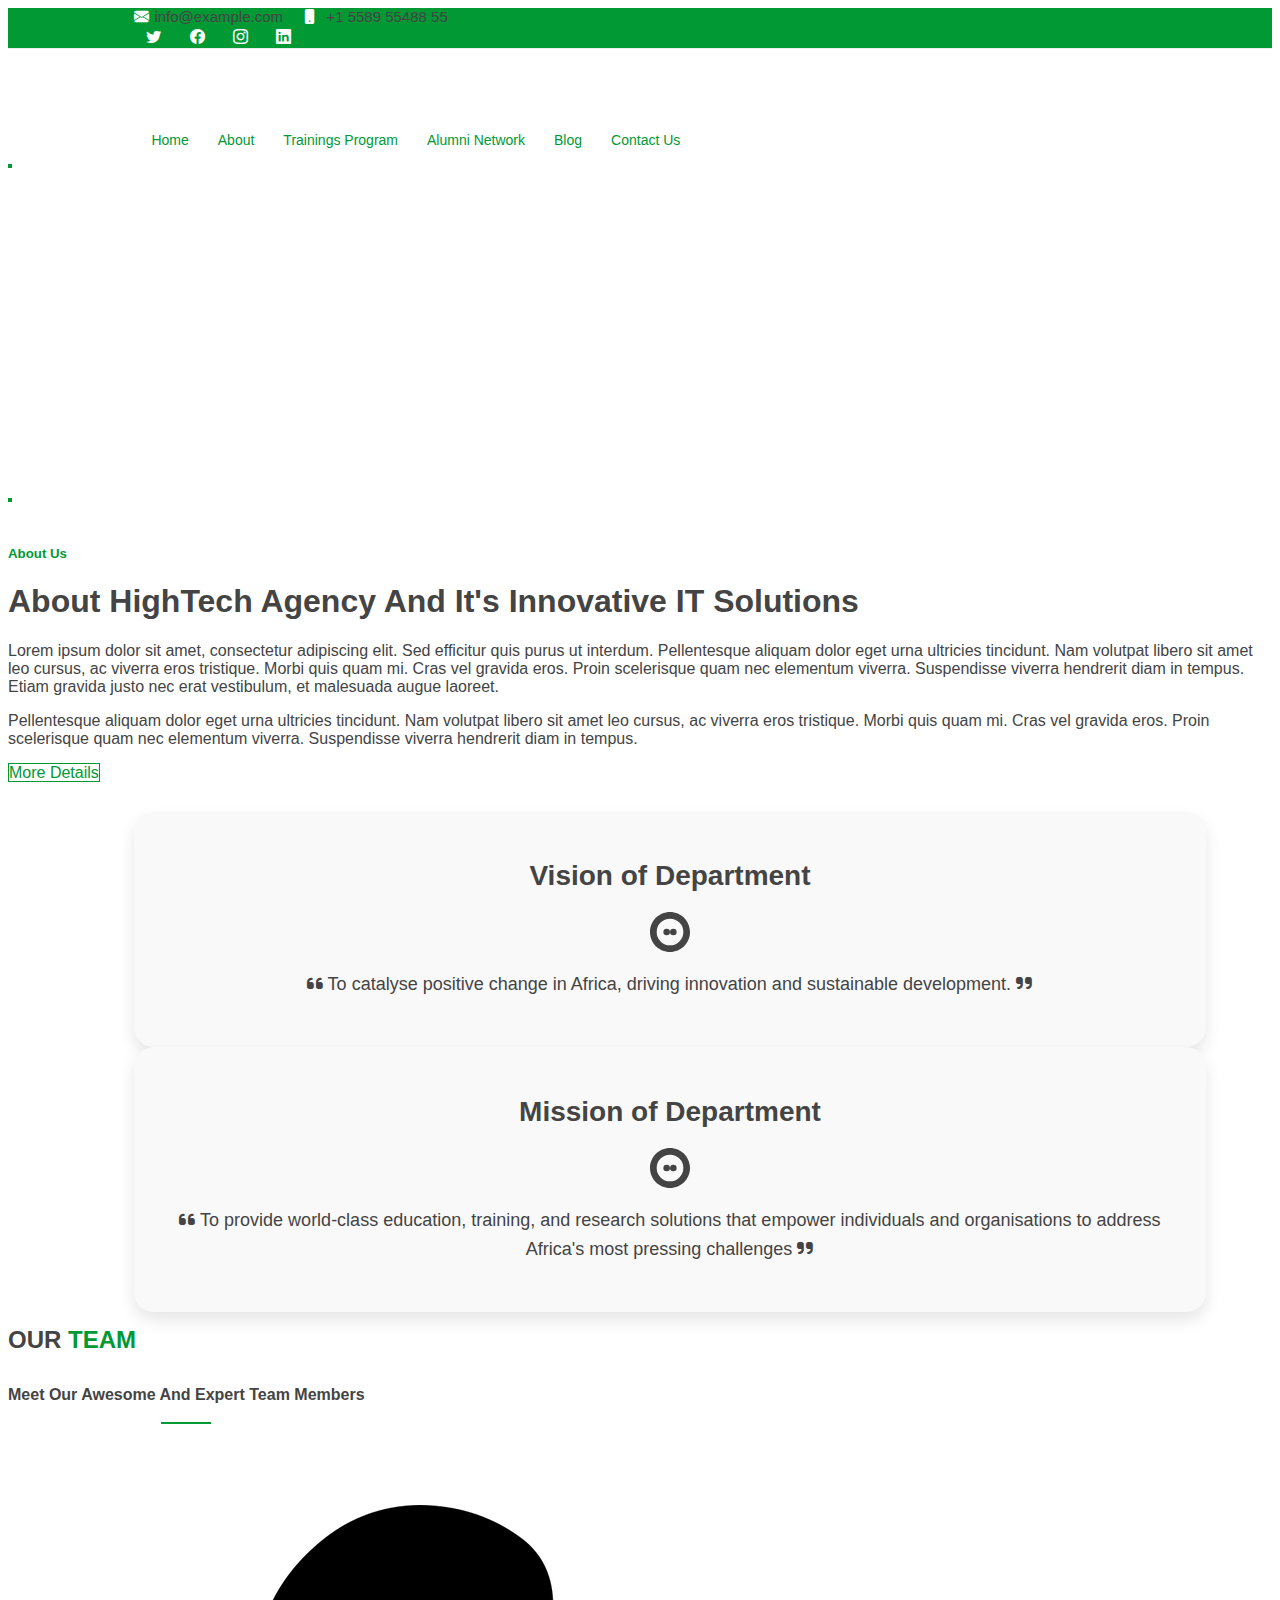
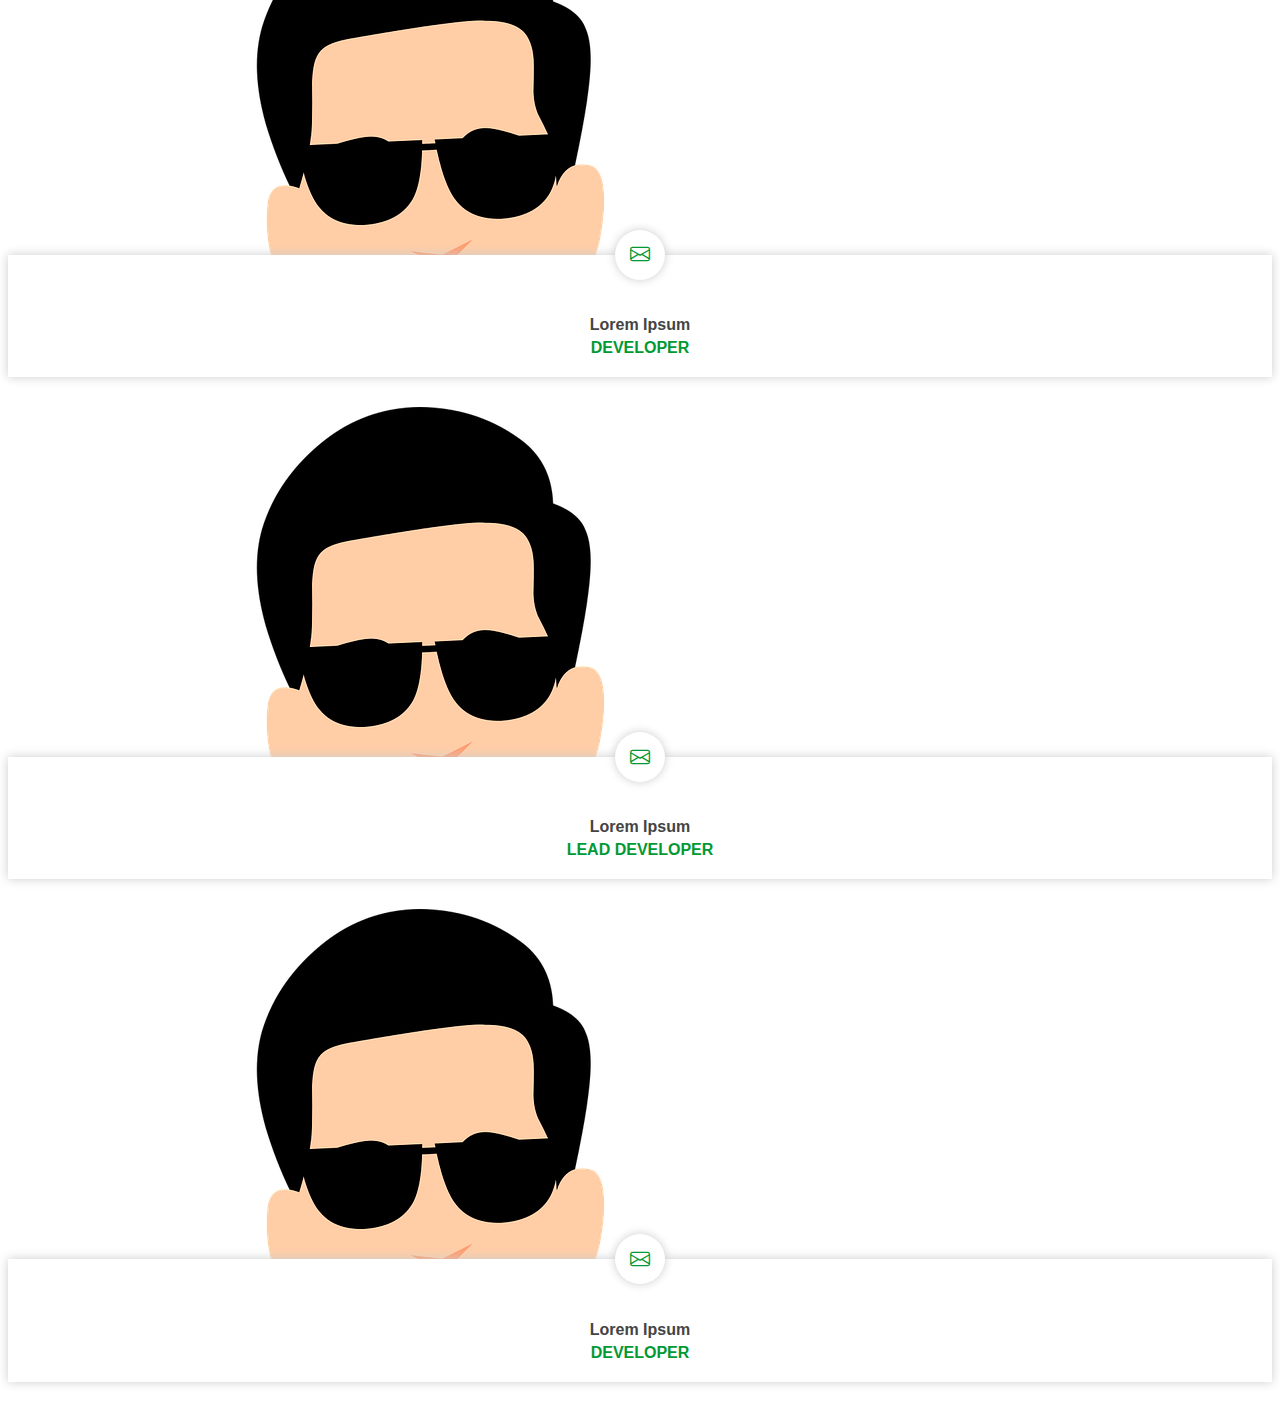
==== about.html @ a811e2ba "few pages updated" ====
<!DOCTYPE html>
<html lang="en">
  <head>
    <meta charset="UTF-8" />
    <meta name="viewport" content="width=device-width, initial-scale=1.0" />
    <title>Document</title>

    <!-- Vendor Css File -->
    <!--  -->
    <link
      rel="stylesheet"
      href="https://maxcdn.bootstrapcdn.com/font-awesome/4.7.0/css/font-awesome.min.css"
      integrity="sha384-wvfXpqpZZVQGK6TAh5PVlGOfQNHSoD2xbE+QkPxCAFlNEevoEH3Sl0sibVcOQVnN"
      crossorigin="anonymous"
    />
    <link
      rel="stylesheet"
      href="https://cdn.jsdelivr.net/npm/bootstrap-icons@1.11.1/font/bootstrap-icons.css"
    />
    <link href="assets/vendor/aos/aos.css" rel="stylesheet">
    <link href="assets/vendor/animate.css/animate.min.css" rel="stylesheet" />
    <link href="lib/owlcarousel/assets/owl.carousel.min.css" rel="stylesheet" />    <link href="assets/vendor/aos/aos.css" rel="stylesheet" />
    <link
      href="assets/vendor/bootstrap/css/bootstrap.min.css"
      rel="stylesheet"
    />
    <link
      href="assets/vendor/bootstrap-icons/bootstrap-icons.css"
      rel="stylesheet"
    />
    <link rel="stylesheet" href="./assets/css/style.css" />
    <link
    rel="stylesheet"
    href="https://cdnjs.cloudflare.com/ajax/libs/font-awesome/6.4.2/css/all.min.css"
  />


  </head>
  <body class="index-page" data-bs-spy="scroll">
    <!-- ======= Top Bar ======= -->
    <section id="topbar" class="d-flex align-items-center">
      <div
        class="container-fluid d-flex justify-content-around justify-content-md-between"
        style="width: 80%; margin: 0 auto"
      >
        <div class="contact-info d-flex align-items-center">
          <i class="bi bi-envelope-fill"></i
          ><a href="mailto:contact@example.com">info@example.com</a>
          <i class="bi bi-phone-fill phone-icon"></i> +1 5589 55488 55
        </div>
        <div class="social-links d-none d-md-block">
          <a href="#" class="twitter"><i class="bi bi-twitter"></i></a>
          <a href="#" class="facebook"><i class="bi bi-facebook"></i></a>
          <a href="#" class="instagram"><i class="bi bi-instagram"></i></a>
          <a href="#" class="linkedin"><i class="bi bi-linkedin"></i></a>
        </div>
      </div>
    </section>

    <!-- ======= Header ======= -->
    <header
      id="header"
      class="fixed-top d-flex align-items-center header-transparent"
    >
      <div
        class="container-fluid d-flex justify-content-between align-items-center"
        style="width: 80%; margin: 0 auto"
      >
        <div class="logo">
          <h1 class="text-light">
            <a href="index.html"><img src="./assets/img/logo.png" alt="" /></a>
          </h1>
          <!-- Uncomment below if you prefer to use an image logo -->
          <!-- <a href="index.html"><img src="assets/img/logo.png" alt="" class="img-fluid"></a>-->
        </div>

        <nav id="navbar" class="navbar">
          <ul>
            <li><a  href="index.html">Home</a></li>
            <li><a href="about.html">About</a></li>
            <li><a href="programs.html">Trainings Program</a></li>
            <li><a href="network.html">Alumni Network</a></li>


            <!-- <li><a href="services.html">Services</a></li>
            <li><a href="portfolio.html">Portfolio</a></li>
            <li><a href="team.html">Team</a></li> -->
            <li><a href="blog.html">Blog</a></li>
            <!-- <li class="dropdown">
              <a href="#"
                ><span>Drop Down</span> <i class="bi bi-chevron-down"></i
              ></a>
              <ul>
                <li><a href="#">Drop Down 1</a></li>
                <li class="dropdown">
                  <a href="#"
                    ><span>Deep Drop Down</span>
                    <i class="bi bi-chevron-right"></i
                  ></a>
                  <ul>
                    <li><a href="#">Deep Drop Down 1</a></li>
                    <li><a href="#">Deep Drop Down 2</a></li>
                    <li><a href="#">Deep Drop Down 3</a></li>
                    <li><a href="#">Deep Drop Down 4</a></li>
                    <li><a href="#">Deep Drop Down 5</a></li>
                  </ul>
                </li>
                <li><a href="#">Drop Down 2</a></li>
                <li><a href="#">Drop Down 3</a></li>
                <li><a href="#">Drop Down 4</a></li>
              </ul>
            </li> -->
            <li><a href="contact.html">Contact Us</a></li>
          </ul>
          <i class="bi bi-list mobile-nav-toggle"></i>
        </nav>
        <!-- .navbar -->
      </div>
    </header>
    <!-- End Header -->

    <!-- About Start -->
    <div class="container-fluid py-5 my-5">
      <div class="container py-5">
        <div class="row g-5">
          <div
            class="col-lg-5 col-md-6 col-sm-12 animate__animated animate__fadeInDown"
            data-wow-delay=".3s"
          >
            <div class="h-100 position-relative">
              <img
                src="assets/img/slider1-1.jpg"
                class="img-fluid w-75 rounded"
                alt=""
                style="margin-bottom: 25%; border: 2px solid #019934"
              />
              <div class="position-absolute w-75" style="top: 25%; left: 25%">
                <img
                  src="assets/img/slider1-1.jpg"
                  class="img-fluid w-100 rounded"
                  style="border: 2px solid #019934"
                  alt=""
                />
              </div>
            </div>
          </div>
          <div
            class="col-lg-7 col-md-6 col-sm-12 animate__animated animate__fadeInDown about"
            data-wow-delay=".5s"
          >
            <h5 class="text-primary">About Us</h5>
            <h1 class="mb-4">
              About HighTech Agency And It's Innovative IT Solutions
            </h1>
            <p>
              Lorem ipsum dolor sit amet, consectetur adipiscing elit. Sed
              efficitur quis purus ut interdum. Pellentesque aliquam dolor eget
              urna ultricies tincidunt. Nam volutpat libero sit amet leo cursus,
              ac viverra eros tristique. Morbi quis quam mi. Cras vel gravida
              eros. Proin scelerisque quam nec elementum viverra. Suspendisse
              viverra hendrerit diam in tempus. Etiam gravida justo nec erat
              vestibulum, et malesuada augue laoreet.
            </p>
            <p class="mb-4">
              Pellentesque aliquam dolor eget urna ultricies tincidunt. Nam
              volutpat libero sit amet leo cursus, ac viverra eros tristique.
              Morbi quis quam mi. Cras vel gravida eros. Proin scelerisque quam
              nec elementum viverra. Suspendisse viverra hendrerit diam in
              tempus.
            </p>
            <a href="" class="btn rounded-pill px-5 py-3 text-white"
              >More Details</a
            >
          </div>
        </div>
      </div>
    </div>
    <!-- About End -->


    <!-- Vision and Mission -->

    <div class="box row" data-aos="fade-in" data-aos-delay="300">
      <h1 class="box-heading">Vision of Department</h1>
      <div class="quote-icon">
        <svg
          xmlns="http://www.w3.org/2000/svg"
          viewBox="0 0 24 24"
          fill="currentColor"
          width="40"
          height="40"
        >
          <path
            d="M12 0c6.628 0 12 5.372 12 12s-5.372 12-12 12S0 18.628 0 12 5.372 0 12 0zm0 4a8 8 0 1 0 0 16 8 8 0 0 0 0-16zm-2 6a2 2 0 1 0 0 4 2 2 0 0 0 0-4zm4 0a2 2 0 1 0 0 4 2 2 0 0 0 0-4z"
          />
        </svg>
      </div>
      <p class="box-content">
        
          <i class="fa-solid fa-quote-left fs-3"></i>
                  
          To catalyse positive change in Africa, driving innovation and sustainable development.

                  <i
                    class="fa-solid fa-quote-right fs-3"  
                  ></i>
      </p>
    </div>
    </div>

    <div class="box mt-5 row" data-aos="fade-up" data-aos-delay="300">
        <div class="col-md-12 col-sm-12 col-xl-12">

      <h1 class="box-heading">Mission of Department</h1>
      <div class="quote-icon">
        <svg
          xmlns="http://www.w3.org/2000/svg"
          viewBox="0 0 24 24"
          fill="currentColor"
          width="40"
          height="40"
        >
          <path
            d="M12 0c6.628 0 12 5.372 12 12s-5.372 12-12 12S0 18.628 0 12 5.372 0 12 0zm0 4a8 8 0 1 0 0 16 8 8 0 0 0 0-16zm-2 6a2 2 0 1 0 0 4 2 2 0 0 0 0-4zm4 0a2 2 0 1 0 0 4 2 2 0 0 0 0-4z"
          />
        </svg>
      </div>
      <p class="box-content">
        <i class="fa-solid fa-quote-left fs-3"></i>
                  
        To provide world-class education, training, and research solutions that empower individuals and organisations to address Africa's most pressing challenges

        <i
                    class="fa-solid fa-quote-right fs-3"
                  ></i>
      </p>
      </div>
    </div>


    <!-- Vision and Mission end -->




    <!-- Team Section -->
    <!-- Team -->

    <section id="team" class="team-area mt-5" >
      <div class="container">
        <div class="row">
          <div class="col-md-12">
            <div class="site-heading text-center my-5">
              <h2 class="mt-5">Our <span>Team</span></h2>
              <h4>Meet our awesome and expert team members</h4>
            </div>
          </div>
        </div>

        <!-- <div class="row d-flex justify-content-center">
          <div class="col-md-4 single-item">
            <div class="item">
              <div class="thumb">
                <img class="img-fluid" src="assets/img/LabStaff/mahaveer.jpg" /> -->
        <!-- <div class="overlay">
                              <h4>Lorem Ipsum</h4>
                              <p>
                                  Lorem Ipsum is simply dummy text of the printing and typesetting industry.
                              </p>
                              <div class="social">
                                  <ul>
                                      <li class="twitter">
                                          <a href="#"><i class="fab fa-twitter"></i></a>
                                      </li>
                                      <li class="pinterest">
                                          <a href="#"><i class="fab fa-pinterest"></i></a>
                                      </li>
                                      <li class="instagram">
                                          <a href="#"><i class="fab fa-instagram"></i></a>
                                      </li>
                                      <li class="vimeo">
                                          <a href="#"><i class="fab fa-vimeo-v"></i></a>
                                      </li>
                                  </ul>
                              </div>
                          </div> -->
        <!-- </div>
              <div class="info">
                <span class="message">
                  <a href="#"><i class="fas fa-envelope-open my-3"></i></a>
                </span>
                <h4>Engr. Mahaveer Rathi</h4>
                <span>Mentor</span>
              </div>
            </div>
          </div>
        </div> -->

        <div class="row team-items my-5" data-aos="fade-up" data-aos-delay="300">
          <div class="col-md-4 single-item">
            <div class="item">
              <div class="thumb">
                <img class="img-fluid" src="assets/img/avatar.png" />
                <div class="overlay">
                  <h4>Lorem Ipsum</h4>
                  <p>
                    Lorem Ipsum is simply dummy text of the printing and
                    typesetting industry.
                  </p>
                  <div class="social">
                    <ul>
                      <li class="twitter">
                        <a href="#"><i class="bi bi-facebook"></i></a>
                      </li>
                      <li class="pinterest">
                        <a href="#"><i class="bi bi-facebook"></i></a>
                      </li>
                      <li class="instagram">
                        <a href="#"><i class="bi bi-facebook"></i></i></a>
                      </li>
                      <li class="vimeo">
                        <a href="#"><i class="bi bi-facebook"></i></i></a>
                      </li>
                    </ul>
                  </div>
                </div>
              </div>
              <div class="info">
                <span class="message">
                  <a href="#"><i class="bi bi-envelope"></i></a>
                </span>
                <h4>Lorem Ipsum</h4>
                <span>Developer</span>
              </div>
            </div>
          </div>
          <div class="col-md-4 single-item">
            <div class="item">
              <div class="thumb">
                <img
                  class="img-fluid"
                  src="assets/img/avatar.png"
                  alt="Thumb"
                />
                <div class="overlay">
                  <h4>Lorem Ipsum</h4>
                  <p>kING.</p>
                  <div class="social">
                    <ul>
                      <li class="twitter">
                        <a href="#"><i class="bi bi-facebook"></i></a>
                      </li>
                      <li class="pinterest">
                        <a href="#"><i class="bi bi-facebook"></i></a>
                      </li>
                      <li class="instagram">
                        <a href="#"><i class="bi bi-facebook"></i></i></a>
                      </li>
                      <li class="vimeo">
                        <a href="#"><i class="bi bi-facebook"></i></i></a>
                      </li>
                    </ul>
                  </div>
                </div>
              </div>
              <div class="info">
                <span class="message">
                  <a href="#"><i class="bi bi-envelope"></i></a>
                </span>
                <h4>Lorem Ipsum</h4>
                <span>Lead Developer</span>
              </div>
            </div>
          </div>
          <div class="col-md-4 single-item">
            <div class="item">
              <div class="thumb">
                <img
                  class="img-fluid"
                  src="assets/img/avatar.png"
                  alt="Thumb"
                />
                <div class="overlay">
                  <h4>Lorem Ipsum</h4>
                  <p>
                    Lorem Ipsum is simply dummy text of the printing and
                    typesetting industry.
                  </p>
                  <div class="social">
                    <ul>
                      <li class="twitter">
                        <a href="#"><i class="bi bi-facebook"></i></a>
                      </li>
                      <li class="pinterest">
                        <a href="#"><i class="bi bi-facebook"></i></a>
                      </li>
                      <li class="instagram">
                        <a href="#"><i class="bi bi-facebook"></i></i></a>
                      </li>
                      <li class="vimeo">
                        <a href="#"><i class="bi bi-facebook"></i></i></a>
                      </li>
                    </ul>
                  </div>
                </div>
              </div>
              <div class="info">
                <span class="message">
                  <a href="#"><i class="bi bi-envelope"></i></a>
                </span>
                <h4>Lorem Ipsum</h4>
                <span>Developer</span>
              </div>
            </div>
          </div>
        </div>
      </div>
    </section>
    <!-- Team Section End -->

    <!-- bottom to top -->
    <a
      href="#"
      class="back-to-top d-flex align-items-center justify-content-center"
      ><i class="bi bi-arrow-up-short"></i
    ></a>

    <script
    type="text/javascript"
    src="https://code.jquery.com/jquery-1.12.0.min.js"
  ></script>
  <script
    type="text/javascript"
    src="https://cdnjs.cloudflare.com/ajax/libs/owl-carousel/1.3.3/owl.carousel.min.js"
  ></script>
  <!-- Vendor JS Files -->
  <script src="assets/vendor/purecounter/purecounter_vanilla.js"></script>
  <script src="assets/vendor/aos/aos.js"></script>
  <script src="assets/vendor/bootstrap/js/bootstrap.bundle.min.js"></script>
  <script src="assets/vendor/glightbox/js/glightbox.min.js"></script>
  <script src="assets/vendor/isotope-layout/isotope.pkgd.min.js"></script>
  <script src="assets/vendor/swiper/swiper-bundle.min.js"></script>
  <script src="assets/vendor/waypoints/noframework.waypoints.js"></script>
  <script src="assets/vendor/php-email-form/validate.js"></script>

  <script src="./assets/js/main.js"></script>
  </body>
</html>
---- assets/css/style.css ----
:root {
  --primary-color: #019934;
  --white-color: #ffff;
  --color-grey-2: #b2becd;
  --color-grey-5: #2a2e35;
}
body {
    font-family: "Open Sans", sans-serif;
    color: #444;
  }
  
  a {
    color: var(--primary-color);
    text-decoration: none;
  }
  
  a:hover {
    /* color: #45beff; */
    text-decoration: none;
  }
  
  h1,
  h2,
  h3,
  h4,
  h5,
  h6,
  .font-primary {
    font-family: "Roboto", sans-serif;
  }

  .section-bg {
    /* background-color: #d1f0e6; */
  }
  
  .section-title {
    text-align: center;
    padding-bottom: 30px;
  }
  
/*--------------------------------------------------------------
# Back to top button
--------------------------------------------------------------*/
.back-to-top {
    position: fixed;
    visibility: hidden;
    opacity: 0;
    right: 15px;
    bottom: 15px;
    z-index: 99999;
    background: var(--primary-color);
    width: 40px;
    height: 40px;
    border-radius: 20px;
    transition: all 0.4s;
  }
  
  .back-to-top i {
    font-size: 24px;
    color: #fff;
    line-height: 0;
  }
  
  .back-to-top:hover {
    background: var(--primary-color);
    color: #fff;
  }
  
  .back-to-top.active {
    visibility: visible;
    opacity: 1;
  }

  

#topbar {
    background:var(--primary-color);
    border-bottom: 1px solid #eee;
    font-size: 15px;
    height: 40px;
    padding: 0;
    display: flex;
    justify-content: center;
    align-items: center;
 
  }
  
  #topbar .contact-info a {
    line-height: 0;
    color: #444;
    transition: 0.3s;
  }
  
  #topbar .contact-info a:hover {
    color: var(--primary-color);
  }
  
  #topbar .contact-info i {
    color: var(--white-color);
    line-height: 0;
    margin-right: 5px;
  }
  
  #topbar .contact-info .phone-icon {
    margin-left: 15px;
  }
  
  #topbar .social-links a {
    color: var(--white-color);
    padding: 4px 12px;
    display: inline-block;
    line-height: 1px;
    transition: 0.3s;
  }
  
  /* #topbar .social-links a:hover {
    color: var(--primary-color);
  } */
  

  /* ==================== */


  
/*--------------------------------------------------------------
# Header
--------------------------------------------------------------*/
#header {
    height: 80px;
    transition: all 0.5s;
    z-index: 997;
    transition: all 0.5s;
    background: var(--primary-color);
    margin-top: 25px;
  }
  
  #header.header-transparent {
    background: var(--white-color) ;
    margin-top: 35px;

  }
  
  #header.header-scrolled {
    background: var(--white-color);
    height: 80px;
    margin-top: 0;
    border-bottom:3px solid var(--primary-color);
    box-shadow: 4px 4px 4px rgba(0, 0, 0, 0.5);
  }
  
  
  #header .logo h1 {
    font-size: 28px;
    margin: 0;
    padding: 4px 0;
    line-height: 1;
    font-weight: 400;
    letter-spacing: 3px;
    text-transform: uppercase;
  }
  
  #header .logo h1 a,
  #header .logo h1 a:hover {
    color: #fff;
    text-decoration: none;
  }
  
  #header .logo img {
    padding: 0;
    margin: 0;
    max-height: 90px;
    margin-top: 10px;
  }

  
  #main {
    margin-top: 80px;
  }
  
  /*--------------------------------------------------------------
  # Navigation Menu
  --------------------------------------------------------------*/
  /**
  * Desktop Navigation 
  */
  .navbar {
    padding: 0;
  }
  
  .navbar ul {
    margin: 0;
    padding: 0;
    display: flex;
    list-style: none;
    align-items: center;
  }
  
  .navbar li {
    position: relative;
  }
  
  .navbar a,
  .navbar a:focus {
    /* margin-top: 40px; */
    display: flex;
    align-items: center;
    justify-content: space-between;
    padding: 12px 12px;
    margin-left: 5px;
    font-family: "Open Sans", sans-serif;
    font-size: 14px;
    color: var(--primary-color);
    white-space: nowrap;
    transition: 0.3s;
    border-radius: 4px;
  }
  
  .navbar a i,
  .navbar a:focus i {
    font-size: 12px;
    line-height: 0;
    margin-left: 5px;
  }
  
  .navbar a:hover,
  .navbar .active,
  .navbar .active:focus,
  .navbar li:hover>a {
    color:var(--white-color);
    background-color:var(--primary-color) ;
  }
  
  .navbar .dropdown ul {
    display: block;
    position: absolute;
    left: 14px;
    top: calc(100% + 30px);
    margin: 0;
    padding: 10px 0;
    z-index: 99;
    opacity: 0;
    visibility: hidden;
    background: #fff;
    box-shadow: 0px 0px 30px rgba(127, 137, 161, 0.25);
    transition: 0.3s;
  }
  
  .navbar .dropdown ul li {
    min-width: 200px;
  }
  
  .navbar .dropdown ul a {
    padding: 10px 20px;
    font-size: 14px;
    text-transform: none;
    color: #1c3745;
  }
  
  .navbar .dropdown ul a i {
    font-size: 12px;
  }
  
  .navbar .dropdown ul a:hover,
  .navbar .dropdown ul .active:hover,
  .navbar .dropdown ul li:hover>a {
    color: #68A4C4;
  }
  
  .navbar .dropdown:hover>ul {
    opacity: 1;
    top: 100%;
    visibility: visible;
  }
  
  .navbar .dropdown .dropdown ul {
    top: 0;
    left: calc(100% - 30px);
    visibility: hidden;
  }
  
  .navbar .dropdown .dropdown:hover>ul {
    opacity: 1;
    top: 0;
    left: 100%;
    visibility: visible;
  }
  
  @media (max-width: 1366px) {
    .navbar .dropdown .dropdown ul {
      left: -90%;
    }
  
    .navbar .dropdown .dropdown:hover>ul {
      left: -100%;
    }
  }
  
  /**
  * Mobile Navigation 
  */
  .mobile-nav-toggle {
    color: var(--primary-color);
    font-size: 28px;
    cursor: pointer;
    display: none;
    line-height: 0;
    transition: 0.5s;
  }
  
  @media (max-width: 991px) {
    .mobile-nav-toggle {
      display: block;
    }
  
    .navbar ul {
      display: none;
    }
  }
  
  .navbar-mobile {
    position: fixed;
    overflow: hidden;
    top: 0;
    right: 0;
    left: 0;
    bottom: 0;
    background: rgba(17, 38, 48, 0.9);
    transition: 0.3s;
  }
  
  .navbar-mobile .mobile-nav-toggle {
    position: absolute;
    top: 15px;
    right: 15px;
  }
  
  .navbar-mobile ul {
    display: block;
    position: absolute;
    top: 55px;
    right: 15px;
    bottom: 15px;
    left: 15px;
    padding: 10px 0;
    background-color: #fff;
    overflow-y: auto;
    transition: 0.3s;
  }
  
  .navbar-mobile a,
  .navbar-mobile a:focus {
    padding: 10px 20px;
    font-size: 15px;
    color: var(--primary-color);
  }
  
  .navbar-mobile a:hover,
  .navbar-mobile .active,
  .navbar-mobile li:hover>a {
    color: var(--white-color);
  }
  
  .navbar-mobile .getstarted,
  .navbar-mobile .getstarted:focus {
    margin: 15px;
  }
  
  .navbar-mobile .dropdown ul {
    position: static;
    display: none;
    margin: 10px 20px;
    padding: 10px 0;
    z-index: 99;
    opacity: 1;
    visibility: visible;
    background: #fff;
    box-shadow: 0px 0px 30px rgba(127, 137, 161, 0.25);
  }
  
  .navbar-mobile .dropdown ul li {
    min-width: 200px;
  }
  
  .navbar-mobile .dropdown ul a {
    padding: 10px 20px;
  }
  
  .navbar-mobile .dropdown ul a i {
    font-size: 12px;
  }
  
  .navbar-mobile .dropdown ul a:hover,
  .navbar-mobile .dropdown ul .active:hover,
  .navbar-mobile .dropdown ul li:hover>a {
    color: #68A4C4;
  }
  
  .navbar-mobile .dropdown>.dropdown-active {
    display: block;
  }
  
  /*--------------------------------------------------------------
  # Hero Section
  --------------------------------------------------------------*/
  #hero {
    width: 100%;
    height: 96vh;
    overflow: hidden;
    position: relative;
  }
  .carousel-container p { 
  }
  .carousel-container{
    width: 100%;
    height: 90vh;
  }
  .carousel-container img {
    /* width: 100%;
    height: 500px; */
    content: "";
    position: absolute;
    left: 50%;
    top: 0;
    width: 155%;
    height: 100%;
    /* background: linear-gradient(to right, rgba(30, 67, 86, 0.8), rgba(30, 67, 86, 0.6)), url("../img/hero-bg.jpg") center top no-repeat; */
    /* background: url('../img/slider1.jpg') no-repeat; */
    background-size: cover;
    z-index: 0;
    border-radius: 0 0 50% 50%;
    transform: translateX(-50%) rotate(0deg);
    overflow: hidden;
  }

  #hero::after {
    content: "";
    position: absolute;
    left: 50%;
    top: 0;
    width: 135%;
    height: 95%;
    /* background: linear-gradient(to right, rgba(30, 67, 86, 0.8), rgba(30, 67, 86, 0.6)), url("../img/hero-bg.jpg") center top no-repeat; */
    /* background: url('../img/slider1.jpg') no-repeat; */
    background-size: cover;
    z-index: 0;
    border-radius: 0 0 50% 50%;
    transform: translateX(-50%) rotate(0deg);
  }
  
  #hero::before {
    content: "";
    position: absolute;
    left: 50%;
    top: 0;
    width: 130%;
    height: 96%;
    background: #8ae490;
    opacity: 0.3;
    z-index: 0;
    border-radius: 0 0 50% 50%;
    transform: translateX(-50%) translateY(18px) rotate(2deg);
  }
  
  #hero .carousel-container {
    display: flex;
    justify-content: center;
    align-items: center;
    flex-direction: column;
    text-align: center;
    bottom: 0;
    top: 0;
    left: 0;
    right: 0;
  }
  
  #hero h2 {
    color: var(--primary-color);
    margin-bottom: 30px;
    font-size: 48px;
    font-weight: 700;
    margin-top: 200px;
  }
  
  #hero p {
    width: 100%;
    animation-delay: 0.4s;
    /* margin: 0 auto 30px auto; */
    font-size: 25px;
    font-weight: 800;
    color: #fff;
  }
  
  #hero .carousel-control-prev,
  #hero .carousel-control-next {
    width: 10%;
  }
  
  #hero .carousel-control-next-icon,
  #hero .carousel-control-prev-icon {
    background: none;
    font-size: 48px;
    line-height: 1;
    width: auto;
    height: auto;
  }
  
  #hero .btn-get-started {
    font-family: "Roboto", sans-serif;
    font-weight: 500;
    font-size: 14px;
    letter-spacing: 1px;
    display: inline-block;
    padding: 12px 32px;
    border-radius: 50px;
    transition: 0.5s;
    line-height: 1;
    margin: 10px;
    color: #fff;
    animation-delay: 0.8s;
    border: 2px solid var(--primary-color);
  }
  
  #hero .btn-get-started:hover {
    background: var(--primary-color);
    color: var(--white-color);
    text-decoration: none;
  }
  
  @media (min-width: 1024px) {
    #hero p {
      width: 60%;
    }
  
    #hero .carousel-control-prev,
    #hero .carousel-control-next {
      width: 5%;
    }
  }
  
  @media (max-width: 768px) {
    #hero::after {
      width: 180%;
      height: 95%;
      border-radius: 0 0 50% 50%;
      transform: translateX(-50%) rotate(0deg);
    }
  
    #hero::before {
      top: 0;
      width: 180%;
      height: 94%;
      border-radius: 0 0 50% 50%;
      transform: translateX(-50%) translateY(20px) rotate(4deg);
    }
  }
  
  @media (max-width: 575px) {
    #hero h2 {
      font-size: 30px;
    }
  
    #hero::after {
      left: 40%;
      top: 0;
      width: 200%;
      height: 95%;
      border-radius: 0 0 50% 50%;
      transform: translateX(-50%) rotate(0deg);
    }
  
    #hero::before {
      left: 50%;
      top: 0;
      width: 200%;
      height: 94%;
      border-radius: 0 0 50% 50%;
      transform: translateX(-50%) translateY(20px) rotate(4deg);
    }
  }
  
  /*--------------------------------------------------------------
  # Hero No Slider Section
  --------------------------------------------------------------*/
  #hero-no-slider {
    width: 100%;
    height: 100vh;
    overflow: hidden;
    position: relative;
    text-align: center;
  }
  
  #hero-no-slider::before {
    content: "";
    position: absolute;
    left: 0;
    top: 0;
    right: 0;
    bottom: 0;
    /* background: linear-gradient(to right, rgba(30, 67, 86, 0.8), rgba(30, 67, 86, 0.6)), url("../img/hero-bg.jpg") center top no-repeat; */
    background: url(../img/IMG-20210820-WA0081.jpg);
  }
  
  #hero-no-slider h2 {
    color: #fff;
    margin-bottom: 15px;
    font-size: 48px;
    font-weight: 700;
  }
  
  #hero-no-slider p {
    color: #000 !important;
  }
  
  #hero-no-slider .btn-get-started {
    font-family: "Roboto", sans-serif;
    font-weight: 500;
    font-size: 14px;
    letter-spacing: 1px;
    display: inline-block;
    padding: 12px 32px;
    border-radius: 50px;
    transition: 0.5s;
    line-height: 1;
    margin: 10px;
    color: #fff;
    animation-delay: 0.8s;
    border: 2px solid #68A4C4;
  }
  
  #hero-no-slider .btn-get-started:hover {
    background: #68A4C4;
    color: #fff;
    text-decoration: none;
  }
  
  @media (max-width: 575px) {
    #hero-no-slider h2 {
      font-size: 30px;
    }
  }
  

  
/*--------------------------------------------------------------
# About Us
--------------------------------------------------------------*/
.about {
  padding-bottom: 30px;
  margin-top: 40px;
}
.about .section-title h2 {
  color:var(--primary-color);
}

.about .container {
  box-shadow: 0 5px 25px 0 rgba(214, 215, 216, 0.6);
}

.about .video-box img { 
  padding: 15px 0;

}

.about .section-title p {
  text-align: left;
  font-style: italic;
  color: #666;
}

.about .about-content {
  padding: 40px;
}

.about .icon-box+.icon-box {
  margin-top: 40px;
}

.about .icon-box .icon {
  float: left;
  display: flex;
  align-items: center;
  justify-content: center;
  width: 72px;
  height: 72px;
  background: var(--primary-color);
  border-radius: 6px;
  transition: 0.5s;
}

.about .icon-box .icon i {
  color: var(--white-color);
  font-size: 32px;
}

.about .icon-box:hover .icon {
  background: var(--white-color);
}

.about .icon-box:hover .icon i {
  color: var(--primary-color);
}

.about .icon-box .title {
  margin-left: 95px;
  font-weight: 700;
  margin-bottom: 10px;
  font-size: 18px;
  text-transform: uppercase;
}

.about .icon-box .title a {
  color: var(--primary-color);
  transition: 0.3s;
}

/* .about .icon-box .title a:hover {
  color: #428bca;
} */

.about .icon-box .description {
  margin-left: 95px;
  line-height: 24px;
  font-size: 14px;
}

.about .video-box {
  clip-path: circle(87.7% at 4% 6%);

  position: relative;
}

.about .play-btn {
  width: 94px;
  height: 94px;
  background: radial-gradient(#428bca 50%, rgba(66, 139, 202, 0.4) 52%);
  border-radius: 50%;
  display: block;
  position: absolute;
  left: calc(50% - 47px);
  top: calc(50% - 47px);
  overflow: hidden;
}

.about .play-btn::after {
  content: "";
  position: absolute;
  left: 50%;
  top: 50%;
  transform: translateX(-40%) translateY(-50%);
  width: 0;
  height: 0;
  border-top: 10px solid transparent;
  border-bottom: 10px solid transparent;
  border-left: 15px solid #fff;
  z-index: 100;
  transition: all 400ms cubic-bezier(0.55, 0.055, 0.675, 0.19);
}

.about .play-btn::before {
  content: "";
  position: absolute;
  width: 120px;
  height: 120px;
  animation-delay: 0s;
  animation: pulsate-btn 2s;
  animation-direction: forwards;
  animation-iteration-count: infinite;
  animation-timing-function: steps;
  opacity: 1;
  border-radius: 50%;
  border: 5px solid rgba(66, 139, 202, 0.7);
  top: -15%;
  left: -15%;
  background: rgba(198, 16, 0, 0);
}

.about .play-btn:hover::after {
  border-left: 15px solid #428bca;
  transform: scale(20);
}

.about .play-btn:hover::before {
  content: "";
  position: absolute;
  left: 50%;
  top: 50%;
  transform: translateX(-40%) translateY(-50%);
  width: 0;
  height: 0;
  border: none;
  border-top: 10px solid transparent;
  border-bottom: 10px solid transparent;
  border-left: 15px solid #fff;
  z-index: 200;
  animation: none;
  border-radius: 0;
}

@keyframes pulsate-btn {
  0% {
    transform: scale(0.6, 0.6);
    opacity: 1;
  }

  100% {
    transform: scale(1, 1);
    opacity: 0;
  }
}

/*--------------------------------------------------------------
# About Lists
--------------------------------------------------------------*/
.about-lists {
  padding: 40px;
}

.about-lists .row {
  overflow: hidden;
}

.about-lists .content-item {
  padding: 40px;
  border-left: 1px solid #d9e8f4;
  border-bottom: 1px solid #d9e8f4;
  margin: -1px;
}

.about-lists .content-item span {
  display: block;
  font-size: 24px;
  font-weight: 400;
  color: #9eccf4;
}

.about-lists .content-item h4 {
  font-size: 28px;
  font-weight: 400;
  padding: 0;
  margin: 20px 0;
}

.about-lists .content-item p {
  color: #aaaaaa;
  font-size: 15px;
  margin: 0;
  padding: 0;
}

@media (max-width: 768px) {
  .about-lists .content-item {
    padding: 40px 0;
  }
}


/*--------------------------------------------------------------
# Services
--------------------------------------------------------------*/

.section-title h2{
  color: var(--primary-color);

}

.services .icon-box {
  padding: 50px 20px;
  margin-top: 35px;
  margin-bottom: 25px;
  text-align: center;
  height: 200px;
  position: relative;
  background: var(--primary-color);
  box-shadow: 0px 2px 15px rgba(0, 0, 0, 0.1);
}
.services .icon-box:hover{
  background-color: var(--white-color);

}

.services .icon {
  position: absolute;
  top: -36px;

  left: calc(50% - 36px);
  transition: 0.2s;
  border-radius: 50%;
  border: 6px solid #fff;
  display: flex;
  justify-content: center;
  align-items: center;
  flex-direction: column;
  text-align: center;
  width: 72px;
  height: 72px;
  background: var(--primary-color);
}

.services .icon i {
  color: #fff;
  font-size: 24px;
  line-height: 0;
}

.services .title {
  font-weight: 700;
  margin-bottom: 15px;
  font-size: 18px;
  text-transform: uppercase;
}

.services .title a {
  color: #343a40;
}

.services .icon-box:hover .icon {
  background: #fff;
  border: 2px solid var(--primary-color);
}

.services .icon-box:hover .icon i {
  color: var(--primary-color);
}

.services .icon-box:hover .title a {
  color: var(--primary-color);
}

.services .icon-box .title a {
  color: var(--white-color);
}

.services .description {
  line-height: 24px;
  font-size: 14px;
}



/* Client Review */

.what-say h2{
  color: var(--primary-color);
}

.what-say {
  /* background: #000 !important;     */

  padding-top: 100px !important;
}

.testimonial {
  margin: 0 20px 40px;
}

.testimonial .testimonial-content {
  padding: 35px 25px 35px 50px;
  margin-bottom: 35px;
  background: #fff;
  position: relative;
  box-shadow: 4px 4px 8px rgba(0,0,0,0.6) !important;
}

.testimonial .testimonial-content:before {
  content: "";
  position: absolute;
  bottom: -30px;
  left: 0;
  border-top: 15px solid var(--white-color);
  border-left: 15px solid transparent;
  border-bottom: 15px solid transparent;
}

.testimonial .testimonial-content:after {
  content: "";
  position: absolute;
  bottom: -30px;
  right: 0;
  border-top: 15px solid var(--white-color);
  border-right: 15px solid transparent;
  border-bottom: 15px solid transparent;
}

.testimonial-content .testimonial-icon {
  width: 50px;
  height: 45px;
  background: #0CCA4A;
  text-align: center;
  font-size: 22px;
  color: #fff;
  line-height: 42px;
  position: absolute;
  top: 37px;
  left: -19px;
}

.testimonial-content .testimonial-icon:before {
  content: "";
  border-bottom: 16px solid #05A739;
  border-left: 18px solid transparent;
  position: absolute;
  top: -16px;
  left: 1px;
}

.testimonial .description {
  font-size: 15px;
  font-style: italic;
  color: #8a8a8a;
  line-height: 23px;
  margin: 0;
}

.testimonial .title {
  display: block;
  font-size: 18px;
  font-weight: 700;
  color: #b6c7be;
  text-transform: capitalize;
  letter-spacing: 1px;
  margin: 0 0 5px 0;
}

.testimonial .post {
  display: block;
  font-size: 14px;
  color: #0CCA4A;
}

.owl-theme .owl-controls {
  margin-top: 20px;
}

.owl-theme .owl-controls .owl-page span {
  background: #ccc;
  opacity: 1;
  transition: all 0.4s ease 0s;
}

.owl-theme .owl-controls .owl-page.active span,
.owl-theme .owl-controls.clickable .owl-page:hover span {
  background: #0CCA4A;
}



/*--------------------------------------------------------------
# Cta
--------------------------------------------------------------*/
.cta {
  background: var(--primary-color);
  padding: 80px 0;
}

.cta h3 {
  color: var(--white-color);
  font-size: 28px;
  font-weight: 700;
}

.cta p {
  color: var(--white-color);
}

.cta .cta-btn {
  font-family: "Raleway", sans-serif;
  font-weight: 600;
  font-size: 14px;
  letter-spacing: 1px;
  display: inline-block;
  padding: 10px 30px;
  border-radius: 2px;
  transition: 0.5s;
  margin: 10px;
  border: 2px solid var(--white-color);
  color: var(--white-color);
  border-radius: 4px;
}

.cta .cta-btn:hover {
  background: var(--white-color);
  color: var(--primary-color);
}

@media (max-width: 1024px) {
  .cta {
    background-attachment: scroll;
  }
}

@media (min-width: 769px) {
  .cta .cta-btn-container {
    display: flex;
    align-items: center;
    justify-content: flex-end;
  }
}



/* Portfolio Section - Home Page
------------------------------*/
.portfolio .portfolio-filters {
  padding: 0;
  margin: 0 auto 20px auto;
  list-style: none;
  text-align: center;
}

.portfolio .portfolio-filters li {
  cursor: pointer;
  display: inline-block;
  padding: 8px 20px 10px 20px;
  margin: 0;
  font-size: 15px;
  font-weight: 500;
  line-height: 1;
  margin-bottom: 5px;
  border-radius: 50px;
  transition: all 0.3s ease-in-out;
  font-family: var(--heading-font);
}

.portfolio .portfolio-filters li:hover,
.portfolio .portfolio-filters li.filter-active {
  color: var(--white-color);
  background-color: var(--primary-color);
  border-radius: 5px;
  padding: 9px 30px;
} 


.portfolio .portfolio-filters li:first-child {
  margin-left: 0;
}

.portfolio .portfolio-filters li:last-child {
  margin-right: 0;
}

@media (max-width: 575px) {
  .portfolio .portfolio-filters li {
    font-size: 14px;
    margin: 0 0 10px 0;
  }
}

.portfolio .portfolio-item {
  position: relative;
  overflow: hidden;
}

.portfolio .portfolio-item .portfolio-info {
  opacity: 0;
  position: absolute;
  left: 12px;
  right: 12px;
  bottom: -100%;
  z-index: 3;
  transition: all ease-in-out 0.5s;
  background: rgba(var(--background-color-rgb), 0.9);
  padding: 15px;
}

.portfolio .portfolio-item .portfolio-info h4 {
  color: var(--white-color);
  font-size: 18px;
  font-weight: 600;
  padding-right: 50px;
}

.portfolio .portfolio-item .portfolio-info p {
  color: rgba(var(--default-color-rgb), 0.7);
  color: var(--white-color);
  font-size: 14px;
  margin-bottom: 0;
  padding-right: 50px;
}

.portfolio .portfolio-item .portfolio-info .preview-link,
.portfolio .portfolio-item .portfolio-info .details-link {
  position: absolute;
  right: 50px;
  font-size: 24px;
  top: calc(50% - 14px);
  color: rgba(var(--default-color-rgb), 0.7);
  transition: 0.3s;
  line-height: 0;
  color: var(--white-color);

}

.portfolio .portfolio-item .portfolio-info .preview-link:hover,
.portfolio .portfolio-item .portfolio-info .details-link:hover {
  color: var(--primary-color);
}

.portfolio .portfolio-item .portfolio-info .details-link {
  right: 14px;
  font-size: 28px;
}

.portfolio .portfolio-item:hover .portfolio-info {
  opacity: 1;
  bottom: 0;
}

/* Pricing Section - Home Page
------------------------------*/




/*--------------------------------------------------------------
# Footer
--------------------------------------------------------------*/
.footer {
  --background-color: #f4f4f4;
  color: var(--default-color);
  background-color: var(--background-color);
  font-size: 14px;
  padding-bottom: 50px;
}

.footer .footer-top {
  padding-top: 50px;
}

.footer .footer-about .logo {
  line-height: 0;
  margin-bottom: 25px;
}

.footer .footer-about .logo img {
  max-height: 90px;

}

.footer .footer-about .logo span {
  color: var(--secondary-color);
  font-size: 30px;
  font-weight: 700;
  letter-spacing: 1px;
  font-family: var(--heading-font);
}

.footer .footer-about p {
  font-size: 14px;
  font-family: var(--heading-font);
  margin-left:25px;
}

.footer .social-links a {
  display: flex;
  align-items: center;
  justify-content: center;
  width: 40px;
  height: 40px;
  border-radius: 50%;
  border: 1px solid rgba(var(--default-color-rgb), 0.5);
  font-size: 16px;
  color: rgba(var(--default-color-rgb), 0.5);
  transition: 0.3s;
  margin-left:25px;
  margin-right: -25px;
}

.footer .social-links a:hover {
  color: var(--primary-color);
  border-color: var(--primary-color);
}

.footer h4 {
  color: var(--secondary-color);
  font-size: 16px;
  font-weight: bold;
  position: relative;
  padding-bottom: 12px;
}

.footer .footer-links {
  margin-bottom: 30px;
}

.footer .footer-links ul {
  list-style: none;
  padding: 0;
  margin: 0;
}

.footer .footer-links ul i {
  padding-right: 2px;
  font-size: 12px;
  line-height: 0;
}

.footer .footer-links ul li {
  padding: 10px 0;
  display: flex;
  align-items: center;
}

.footer .footer-links ul li:first-child {
  padding-top: 0;
}

.footer .footer-links ul a {
  color: rgba(var(--default-color-rgb), 0.8);
  display: inline-block;
  line-height: 1;
}

.footer .footer-links ul a:hover {
  color: var(--primary-color);
}

.footer .footer-contact p {
  margin-bottom: 5px;
}

.footer .copyright {
  padding-top: 25px;
  padding-bottom: 25px;
  background-color: rgba(var(--default-color-rgb), 0.05);
}

.footer .copyright p {
  margin-bottom: 0;
}

.footer .credits {
  margin-top: 6px;
  font-size: 13px;
}

/* About Section */

.about .btn{
  color: var(--primary-color) !important;
  border:1px solid var(--primary-color);
}
.about .btn:hover{
  background-color: var(--primary-color) !important;
  color: var(--white-color) !important;
}

.about h5{
 color: var(--primary-color) !important;
}

/* Team Section */



.site-heading h2 {
  display: block;
  font-weight: 700;
  margin-bottom: 10px;
  text-transform: uppercase;
}

.site-heading h2 span {
  color: var(--primary-color);
}

.site-heading h4 {
  display: inline-block;
  padding-bottom: 20px;
  position: relative;
  text-transform: capitalize;
  z-index: 1;
}

.site-heading h4::before {
  background: var(--primary-color) none repeat scroll 0 0;
  bottom: 0;
  content: "";
  height: 2px;
  left: 50%;
  margin-left: -25px;
  position: absolute;
  width: 50px;
}

.site-heading h2 span {
  color: var(--primary-color);
}

.site-heading {
  margin-bottom: 60px;
  overflow: hidden;
  margin-top: -5px;
}

.team-area .single-item {
  margin-bottom: 30px;
}

.team-area .item .thumb {
  position: relative;
  overflow: hidden;
  z-index: 1;
}

.team-area .item .thumb::after {
  background: #232323 none repeat scroll 0 0;
  content: "";
  height: 100%;
  left: 0;
  opacity: 0;
  position: absolute;
  top: 0;
  transition: all 0.35s ease-in-out;
  -webkit-transition: all 0.35s ease-in-out;
  -moz-transition: all 0.35s ease-in-out;
  -ms-transition: all 0.35s ease-in-out;
  -o-transition: all 0.35s ease-in-out;
  width: 100%;
}

.team-area .team-items .item:hover .thumb::after {
  opacity: 0.7;
}

.team-area .item .thumb .overlay {
  top: -100%;
  left: 0;
  padding: 20px;
  position: absolute;
  text-align: center;
  -webkit-transition: all 0.35s ease-in-out;
  -moz-transition: all 0.35s ease-in-out;
  -ms-transition: all 0.35s ease-in-out;
  -o-transition: all 0.35s ease-in-out;
  transition: all 0.35s ease-in-out;
  width: 100%;
  z-index: 1;
}

.team-area .item:hover .thumb .overlay {
  top: 50%;
  transform: translate(-50%, -50%);
  left: 50%;
}

.team-area .item .thumb .overlay p {
  color: #ffffff;
}

.team-area .item .thumb .overlay h4 {
  color: #ffffff;
  display: inline-block;
  position: relative;
  text-transform: uppercase;
}
.thumb {
  height:350px;
  overflow-y:hidden;
}

.team-area .item .thumb img {
  -webkit-transition: all 0.35s ease-in-out;
  -moz-transition: all 0.35s ease-in-out;
  -ms-transition: all 0.35s ease-in-out;
  -o-transition: all 0.35s ease-in-out;
  transition: all 0.35s ease-in-out;
}

/* .team-area .item:hover .thumb img {
  opacity: .6;
} */

.team-area .item .thumb .social li {
  display: inline-block;
}

.team-area .item .thumb .social li a {
  -webkit-border-radius: 50%;
  -moz-border-radius: 50%;
  border-radius: 50%;
  color: #ffffff;
  display: inline-block;
  height: 40px;
  line-height: 40px;
  margin: 0 2px;
  text-align: center;
  width: 40px;
}

.team-area .info {
  background: #ffffff none repeat scroll 0 0;
  -moz-box-shadow: 0 0 10px #cccccc;
  -webkit-box-shadow: 0 0 10px #cccccc;
  -o-box-shadow: 0 0 10px #cccccc;
  box-shadow: 0 0 10px #cccccc;
  padding: 40px 20px 20px;
  position: relative;
  text-align: center;
  z-index: 9;
}

.team-area .info .message {
  height: 50px;
  line-height: 40px;
  margin-left: -25px;
  margin-top: -25px;
  position: absolute;
  text-align: center;
  top: 0;
  width: 50px;
}

.team-area .info .message a {
  background: #fff none repeat scroll 0 0;
  -webkit-border-radius: 50%;
  -moz-border-radius: 50%;
  border-radius: 50%;
  -moz-box-shadow: 0 0 10px #cccccc;
  -webkit-box-shadow: 0 0 10px #cccccc;
  -o-box-shadow: 0 0 10px #cccccc;
  box-shadow: 0 0 10px #cccccc;
  box-sizing: border-box;
  color: var(--primary-color);
  display: inline-block;
  font-size: 20px;
  height: 50px;
  line-height: 50px;
  width: 50px;
}

.team-area .info .message a i {
  font-weight: 500;
}

.team-area .info h4 {
  font-weight: 600;
  margin-bottom: 5px;
  text-transform: capitalize;
}

.team-area .info span {
  color: var(--primary-color);
  font-family: "Poppins",sans-serif;
  font-weight: 600;
  text-transform: uppercase;
}

.team-area .social li.twitter a {
  background-color: #00b6f1;
}

.team-area .social li.pinterest a {
  background-color: var(--primary-color);
}

.team-area .social li.facebook a {
  background-color: #3b5998;
}

.team-area .social li.google-plus a {
  background-color: #df4a32;
}

.team-area .social li.vimeo a {
  background-color: #1ab7ea;
}

.team-area .social li.instagram a {
  background-color: #cd486b;
}


@keyframes animate-loading {
  0% {
    transform: rotate(0deg);
  }

  100% {
    transform: rotate(360deg);
  }
}

/* Missioon and Vision */
 
    
    .box {
      background-color: #f9f9f9;
      border-radius: 20px;
      box-shadow: 0 8px 16px rgba(0, 0, 0, 0.1);
      padding: 30px;
      margin: 0 auto;
      width: 80%;
      text-align: center;
      transition: transform 0.3s, box-shadow 0.3s;
      position: relative;
      top: 0px;
      align-items: center;
      left: 30px;
    }

    .box:hover {
      transform: scale(1.05);
      box-shadow: 0 10px 20px rgba(0, 0, 0, 0.2);
      background-color: var(--primary-color);
      color: var(--white-color) !important;
 
    }

    .box-heading {
      /* color: var(--primary-color); */
      font-size: 28px;
      margin-bottom: 20px;
    }
    
    

    /* .box-heading {
      color: #000;
    } */
    

    .box-content {
      /* color: #666666; */
      font-size: 18px;
      line-height: 1.6;
    }
    .box-content:hover {
      color: var(--white-color);
    }

    .box-content::first-letter {
      font-size: 1.8em;
      font-weight: bold;
    }
    /* The existing CSS styles remain the same */

    .quote-icon {
      display: flex;
      justify-content: center;
      align-items: center;
      margin-bottom: 15px;
    }
    .quote-icon:hover{
      color: var(--white-color);

    }


    .quotation-mark {
      color: #ff9f00;
      font-size: 36px;
      line-height: 1;
      margin: 0 10px;
    }

    @media(max-width:576px){
      .box {    
      top: 10px;
      left: 5px;
      padding: 0px;
    }
    .box-heading {
      padding-top: 20px;
    }
  }

  /* Contact form */

  .contact {
    padding-bottom: 80px;
  }
  
  .contact .info-box {
    color: #444444;
    background: #fff;
    text-align: center;
    box-shadow: 0 0 30px rgba(214, 215, 216, 0.6);
    padding: 20px 0 30px 0;
  }
  
  .contact .info-box i {
    font-size: 32px;
    color: var(--primary-color);
    border-radius: 50%;
    padding: 8px;
    border: 2px dotted #f0f7fa;
  }
  
  .contact .info-box h3 {
    font-size: 20px;
    color: #777777;
    font-weight: 700;
    margin: 10px 0;
  }
  
  .contact .info-box p {
    padding: 0;
    line-height: 24px;
    font-size: 14px;
    margin-bottom: 0;
  }
  
  .contact .php-email-form {
    box-shadow: 0 0 30px rgba(214, 215, 216, 0.6);
    padding: 30px;
    background: #fff;
  }
  
  .contact .php-email-form .error-message {
    display: none;
    color: #fff;
    background: #ed3c0d;
    text-align: left;
    padding: 15px;
    font-weight: 600;
  }
  
  .contact .php-email-form .error-message br+br {
    margin-top: 25px;
  }
  
  .contact .php-email-form .sent-message {
    display: none;
    color: #fff;
    background: #18d26e;
    text-align: center;
    padding: 15px;
    font-weight: 600;
  }
  
  .contact .php-email-form .loading {
    display: none;
    background: #fff;
    text-align: center;
    padding: 15px;
  }
  
  .contact .php-email-form .loading:before {
    content: "";
    display: inline-block;
    border-radius: 50%;
    width: 24px;
    height: 24px;
    margin: 0 10px -6px 0;
    border: 3px solid #18d26e;
    border-top-color: #eee;
    animation: animate-loading 1s linear infinite;
  }
  
  .contact .php-email-form input,
  .contact .php-email-form textarea {
    border-radius: 0;
    box-shadow: none;
    font-size: 14px;
  }
  
  .contact .php-email-form input::focus,
  .contact .php-email-form textarea::focus {
    background-color: #67b0d1;
  }
  
  .contact .php-email-form input {
    padding: 10px 15px;
  }
  
  .contact .php-email-form textarea {
    padding: 12px 15px;
  }
  
  .contact .php-email-form button[type=submit] {
    background: var(--primary-color);
    border: 0;
    padding: 10px 24px;
    color: #fff;
    transition: 0.4s;
  }
  
  .contact .php-email-form button[type=submit]:hover {
    background: #8ec4dd;
  }
  
  @keyframes animate-loading {
    0% {
      transform: rotate(0deg);
    }
  
    100% {
      transform: rotate(360deg);
    }
  }
  

  /* end Contact Form */




  
/* About Section - Home Page
------------------------------*/
.program {
  --background-color: #f4f4f4;
  margin-top: 200px !important;
}
.content h2{
  color: var(--primary-color);
}

.program .content h3 {
  font-size: 16px;
  font-weight: 500;
  line-height: 19px;
  padding: 10px 20px;
  background: rgba(var(--primary-color-rgb), 0.05);
  color: var(--primary-color);
  border-radius: 7px;
  display: inline-block;
}

.program .content h2 {
  font-weight: 700;
}

.program .content p:last-child {
  margin-bottom: 0;
}

.program .content .read-more {
  background: var(--primary-color);
  color: var(--contrast-color);
  font-family: var(--heading-font);
  font-weight: 500;
  font-size: 16px;
  letter-spacing: 1px;
  padding: 12px 24px;
  border-radius: 5px;
  transition: 0.3s;
  display: inline-flex;
  align-items: center;
  justify-content: center;
}

.program .content .read-more i {
  font-size: 18px;
  margin-left: 5px;
  line-height: 0;
  transition: 0.3s;
}

.program .content .read-more:hover {
  background: rgba(var(--primary-color-rgb), 0.8);
  padding-right: 19px;
}

.program .content .read-more:hover i {
  margin-left: 10px;
}

.program .icon-box {
  padding: 50px 40px;
  box-shadow: 0px 10px 50px rgba(0, 0, 0, 0.1);
  border-radius: 10px;
  transition: all 0.3s ease-out 0s;
  background-color: #fff;
}

.program .icon-box i {
  width: 80px;
  height: 80px;
  border-radius: 50%;
  display: inline-flex;
  align-items: center;
  justify-content: center;
  margin-bottom: 24px;
  font-size: 32px;
  line-height: 0;
  transition: all 0.4s ease-out 0s;
  background-color: rgba(var(--primary-color-rgb), 0.05);
  color: var(--primary-color);
}

.program .icon-box h3 {
  margin-bottom: 10px;
  font-size: 24px;
  font-weight: 700;
}

.program .icon-box p {
  margin-bottom: 0;
}

.program .icon-box:hover i {
  background-color: var(--primary-color);
  color: var(--white-color);
}

.program .icon-boxes .col-md-6:nth-child(2) .icon-box,
.program .icon-boxes .col-md-6:nth-child(4) .icon-box {
  margin-top: -40px;
}

@media (max-width: 768px) {

  .program .icon-boxes .col-md-6:nth-child(2) .icon-box,
  .program .icon-boxes .col-md-6:nth-child(4) .icon-box {
    margin-top: 0;
  }
}

/* Time Line */
.timeline h1{
  color: var(--primary-color);

}
.tl {
  position: relative;
  max-width: 1200px;
  margin: 0 auto;
}

.tl::after {
  content: "";
  position: absolute;
  width: 6px;
  background-color: var(--primary-color);
  top: 0;
  bottom: 0;
  left: 50%;
  margin-left: -3px;
}

.tl-container {
  padding: 10px 40px;
  position: relative;
  background-color: inherit;
  width: 50%;
}

.tl-container::after {
  content: "";
  position: absolute;
  width: 25px;
  height: 25px;
  right: -10px;
  background-color: #fff;
  border: 4px solid var(--primary-color);
  top: 15px;
  border-radius: 50%;
  z-index: 1;
}

.tl-left {
  left: 0;
}

.tl-right {
  left: 50%;
}

.tl-left::before {
  content: " ";
  height: 0;
  position: absolute;
  top: 22px;
  width: 0;
  z-index: 1;
  right: 30px;
  border: medium solid var(--primary-color);
  border-width: 10px 0 10px 10px;
  border-color: transparent transparent transparent var(--primary-color);
}

.tl-right::before {
  content: " ";
  height: 0;
  position: absolute;
  top: 22px;
  width: 0;
  z-index: 1;
  left: 30px;
  border: medium solid #fff;
  border-width: 10px 10px 10px 0;
  border-color: transparent var(--primary-color) transparent transparent;
}


.tl-right::after {
  left: -16px;
}

.tl-content {
  padding: 20px 30px;
  background-color: var(--primary-color);
  position: relative;
  border-radius: 6px;
  color: var(--white-color);
}

.tl-content:hover{
  color: var(--primary-color);
  background-color: var(--white-color);
  box-shadow: 2px 2px 2px var(--primary-color);
}
@media screen and (max-width: 600px) {
  .tl::after {
    left: 31px;
  }

  .tl-container {
    width: 100%;
    padding-left: 70px;
    padding-right: 25px;
  }

  .tl-container::before {
    left: 60px;
    border: medium solid #fff;
    border-width: 10px 10px 10px 0;
    border-color: transparent #fff transparent transparent;
  }

  .tl-left::after,
  .tl-right::after {
    left: 15px;
  }

  .tl-right {
    left: 0%;
  }
}

/* pricing Plan */


.pricing .row {
  padding-top: 40px;
}

.pricing .box {
  padding: 60px 40px;
  box-shadow: 0 3px 20px -2px rgba(20, 45, 100, 0.1);
  background: #fff;
  height: 100%;
  border-top: 4px solid #fff;
  border-radius: 5px;
}

.pricing h3 {
  font-weight: 500;
  margin-bottom: 15px;
  font-size: 20px;
  color: var(--primary-color);
}

.pricing h4 {
  font-size: 48px;
  color: var(--primary-color);
  font-weight: 400;
  font-family: "Jost", sans-serif;
  margin-bottom: 25px;
}

.pricing h4 sup {
  font-size: 28px;
}

.pricing h4 span {
  color: var(--primary-color);
  font-size: 18px;
  display: block;
}

.pricing ul {
  padding: 20px 0;
  list-style: none;
  color: #999;
  text-align: left;
  line-height: 20px;
}

.pricing ul li {
  padding: 10px 0 10px 30px;
  position: relative;
}

.pricing ul i {
  color:var(--primary-color);
  font-size: 24px;
  position: absolute;
  left: 0;
  top: 6px;
}

.pricing ul .na {
  color: #ccc;
}

.pricing ul .na i {
  color: #ccc;
}

.pricing ul .na span {
  text-decoration: line-through;
}

.pricing .buy-btn {
  display: inline-block;
  padding: 12px 35px;
  border-radius: 50px;
  color: var(--primary-color);
  transition: none;
  font-size: 16px;
  font-weight: 500;
  font-family: "Jost", sans-serif;
  transition: 0.3s;
  border: 1px solid var(--primary-color);
}

.pricing .buy-btn:hover {
  background: var(--primary-color);
  color:var(--white-color);
}

.pricing .featured {
  border-top-color: var(--primary-color);
}

.pricing .featured .buy-btn {
  background: var(--white-color);
  color: var(--primary-color);
}

.pricing .featured .buy-btn:hover {
  background: var(--primary-color);
  color: var(--white-color);
}

@media (max-width: 992px) {
  .pricing .box {
    max-width: 60%;
    margin: 0 auto 30px auto;
  }
}

@media (max-width: 767px) {
  .pricing .box {
    max-width: 80%;
    margin: 0 auto 30px auto;
  }
}

@media (max-width: 420px) {
  .pricing .box {
    max-width: 100%;
    margin: 0 auto 30px auto;
  }
}


/*--------------------------------------------------------------
# Blog Page
--------------------------------------------------------------*/
/* Blog Section - Blog Page
------------------------------*/
.blog .posts-list article {
  box-shadow: 0 4px 16px rgba(var(--default-color-rgb), 0.1);
  padding: 30px;
  height: 100%;
  border-radius: 10px;
  overflow: hidden;
}

.blog .posts-list .post-img {
  max-height: 240px;
  margin: -30px -30px 15px -30px;
  overflow: hidden;
}

.blog .posts-list .post-category {
  font-size: 16px;
  color: rgba(var(--default-color-rgb), 0.6);
  margin-bottom: 10px;
}

.blog .posts-list .title {
  font-size: 22px;
  font-weight: 700;
  padding: 0;
  margin: 0 0 20px 0;
}

.blog .posts-list .title a {
  color: var(--secondary-color);
  transition: 0.3s;
}

.blog .posts-list .title a:hover {
  color: var(--primary-color);
}

.blog .posts-list .post-author-img {
  width: 50px;
  border-radius: 50%;
  margin-right: 15px;
}

.blog .posts-list .post-author {
  font-weight: 600;
  margin-bottom: 5px;
}

.blog .posts-list .post-date {
  font-size: 14px;
  color: rgba(var(--default-color-rgb), 0.6);
  margin-bottom: 0;
}

.blog .pagination {
  margin-top: 30px;
  color: rgba(var(--default-color-rgb), 0.6);
}

.blog .pagination ul {
  display: flex;
  padding: 0;
  margin: 0;
  list-style: none;
}

.blog .pagination li {
  margin: 0 5px;
  transition: 0.3s;
}

.blog .pagination li a {
  color: rgba(var(--default-color-rgb), 0.6);
  padding: 7px 16px;
  display: flex;
  align-items: center;
  justify-content: center;
}

.blog .pagination li.active,
.blog .pagination li:hover {
  background: var(--primary-color);
  color: var(--contrast-color);
}

.blog .pagination li.active a,
.blog .pagination li:hover a {
  color: var(--contrast-color);
}

/*--------------------------------------------------------------
# Blog Details Page
--------------------------------------------------------------*/
/* Blog-details Section - Blog Details Page
------------------------------*/
.blog-details .article {
  box-shadow: 0 4px 16px rgba(var(--default-color-rgb), 0.1);
  padding: 30px;
}

.blog-details .post-img {
  margin: -30px -30px 20px -30px;
  overflow: hidden;
}

.blog-details .title {
  color: var(--secondary-color);
  font-size: 28px;
  font-weight: 700;
  padding: 0;
  margin: 30px 0;
}

.blog-details .content {
  margin-top: 20px;
}

.blog-details .content h3 {
  font-size: 22px;
  margin-top: 30px;
  font-weight: bold;
}

.blog-details .content blockquote {
  overflow: hidden;
  background-color: rgba(var(--default-color-rgb), 0.05);
  padding: 60px;
  position: relative;
  text-align: center;
  margin: 20px 0;
}

.blog-details .content blockquote p {
  color: var(--default-color);
  line-height: 1.6;
  margin-bottom: 0;
  font-style: italic;
  font-weight: 500;
  font-size: 22px;
}

.blog-details .content blockquote:after {
  content: "";
  position: absolute;
  left: 0;
  top: 0;
  bottom: 0;
  width: 3px;
  background-color: var(--primary-color);
  margin-top: 20px;
  margin-bottom: 20px;
}

.blog-details .meta-top {
  margin-top: 20px;
  color: rgba(var(--default-color-rgb), 0.6);
}

.blog-details .meta-top ul {
  display: flex;
  flex-wrap: wrap;
  list-style: none;
  align-items: center;
  padding: 0;
  margin: 0;
}

.blog-details .meta-top ul li+li {
  padding-left: 20px;
}

.blog-details .meta-top i {
  font-size: 16px;
  margin-right: 8px;
  line-height: 0;
  color: rgba(var(--default-color-rgb), 0.6);
}

.blog-details .meta-top a {
  color: rgba(var(--default-color-rgb), 0.6);
  font-size: 14px;
  display: inline-block;
  line-height: 1;
}

.blog-details .meta-bottom {
  padding-top: 10px;
  border-top: 1px solid rgba(var(--default-color-rgb), 0.1);
}

.blog-details .meta-bottom i {
  color: rgba(var(--default-color-rgb), 0.6);
  display: inline;
}

.blog-details .meta-bottom a {
  color: rgba(var(--default-color-rgb), 0.6);
  transition: 0.3s;
}

.blog-details .meta-bottom a:hover {
  color: var(--primary-color);
}

.blog-details .meta-bottom .cats {
  list-style: none;
  display: inline;
  padding: 0 20px 0 0;
  font-size: 14px;
}

.blog-details .meta-bottom .cats li {
  display: inline-block;
}

.blog-details .meta-bottom .tags {
  list-style: none;
  display: inline;
  padding: 0;
  font-size: 14px;
}

.blog-details .meta-bottom .tags li {
  display: inline-block;
}

.blog-details .meta-bottom .tags li+li::before {
  padding-right: 6px;
  color: var(--default-color);
  content: ",";
}

.blog-details .meta-bottom .share {
  font-size: 16px;
}

.blog-details .meta-bottom .share i {
  padding-left: 5px;
}

.blog-details .sidebar {
  padding: 30px;
  box-shadow: 0 4px 16px rgba(var(--default-color-rgb), 0.1);
}

.blog-details .sidebar .sidebar-title {
  color: var(--secondary-color);
  font-size: 20px;
  font-weight: 700;
  padding: 0;
  margin: 0;
}

.blog-details .sidebar .sidebar-item+.sidebar-item {
  margin-top: 40px;
}

.blog-details .sidebar .search-form form {
  background: var(--background-color);
  border: 1px solid rgba(var(--default-color-rgb), 0.3);
  padding: 3px 10px;
  position: relative;
}

.blog-details .sidebar .search-form form input[type=text] {
  border: 0;
  padding: 4px;
  border-radius: 4px;
  width: calc(100% - 40px);
  background-color: var(--background-color);
  color: var(--default-color);
}

.blog-details .sidebar .search-form form input[type=text]:focus {
  outline: none;
}

.blog-details .sidebar .search-form form button {
  background: var(--primary-color);
  color: var(--background-color);
  position: absolute;
  top: 0;
  right: 0;
  bottom: 0;
  border: 0;
  font-size: 16px;
  padding: 0 15px;
  margin: -1px;
  transition: 0.3s;
  border-radius: 0 4px 4px 0;
  line-height: 0;
}

.blog-details .sidebar .search-form form button i {
  line-height: 0;
}

.blog-details .sidebar .search-form form button:hover {
  background: rgba(var(--primary-color-rgb), 0.8);
}

.blog-details .sidebar .categories ul {
  list-style: none;
  padding: 0;
}

.blog-details .sidebar .categories ul li+li {
  padding-top: 10px;
}

.blog-details .sidebar .categories ul a {
  color: rgba(var(--default-color-rgb), 0.8);
  transition: 0.3s;
}

.blog-details .sidebar .categories ul a:hover {
  color: var(--primary-color);
}

.blog-details .sidebar .categories ul a span {
  padding-left: 5px;
  color: rgba(var(--default-color-rgb), 0.5);
  font-size: 14px;
}

.blog-details .sidebar .recent-posts .post-item {
  display: flex;
  margin-top: 15px;
}

.blog-details .sidebar .recent-posts img {
  width: 80px;
  margin-right: 15px;
}

.blog-details .sidebar .recent-posts h4 {
  font-size: 15px;
  font-weight: bold;
  margin-bottom: 5px;
}

.blog-details .sidebar .recent-posts h4 a {
  color: var(--default-color);
  transition: 0.3s;
}

.blog-details .sidebar .recent-posts h4 a:hover {
  color: var(--primary-color);
}

.blog-details .sidebar .recent-posts time {
  display: block;
  font-style: italic;
  font-size: 14px;
  color: rgba(var(--default-color-rgb), 0.5);
}

.blog-details .sidebar .tags {
  margin-bottom: -10px;
}

.blog-details .sidebar .tags ul {
  list-style: none;
  padding: 0;
}

.blog-details .sidebar .tags ul li {
  display: inline-block;
}

.blog-details .sidebar .tags ul a {
  color: rgba(var(--default-color-rgb), 0.7);
  font-size: 14px;
  padding: 6px 14px;
  margin: 0 6px 8px 0;
  border: 1px solid rgba(var(--default-color-rgb), 0.4);
  display: inline-block;
  transition: 0.3s;
}

.blog-details .sidebar .tags ul a:hover {
  color: var(--background-color);
  border: 1px solid var(--primary-color);
  background: var(--primary-color);
}

.blog-details .sidebar .tags ul a span {
  padding-left: 5px;
  color: rgba(var(--default-color-rgb), 0.4);
  font-size: 14px;
}

.blog-details .blog-author {
  padding: 20px;
  margin-top: 30px;
  box-shadow: 0 4px 16px rgba(var(--default-color-rgb), 0.1);
}

.blog-details .blog-author img {
  max-width: 120px;
  margin-right: 20px;
}

.blog-details .blog-author h4 {
  font-weight: 600;
  font-size: 20px;
  margin-bottom: 0px;
  padding: 0;
  color: rgba(var(--default-color-rgb), 0.8);
}

.blog-details .blog-author .social-links {
  margin: 0 10px 10px 0;
}

.blog-details .blog-author .social-links a {
  color: rgba(var(--default-color-rgb), 0.4);
  margin-right: 5px;
}

.blog-details .blog-author p {
  font-style: italic;
  color: rgba(var(--default-color-rgb), 0.7);
  margin-bottom: 0;
}

.blog-details .comments {
  margin-top: 30px;
}

.blog-details .comments .comments-count {
  font-weight: bold;
}

.blog-details .comments .comment {
  margin-top: 30px;
  position: relative;
}

.blog-details .comments .comment .comment-img {
  margin-right: 14px;
}

.blog-details .comments .comment .comment-img img {
  width: 60px;
}

.blog-details .comments .comment h5 {
  font-size: 16px;
  margin-bottom: 2px;
}

.blog-details .comments .comment h5 a {
  font-weight: bold;
  color: var(--default-color);
  transition: 0.3s;
}

.blog-details .comments .comment h5 a:hover {
  color: var(--primary-color);
}

.blog-details .comments .comment h5 .reply {
  padding-left: 10px;
  color: rgba(var(--default-color-rgb), 0.8);
}

.blog-details .comments .comment h5 .reply i {
  font-size: 20px;
}

.blog-details .comments .comment time {
  display: block;
  font-size: 14px;
  color: rgba(var(--default-color-rgb), 0.6);
  margin-bottom: 5px;
}

.blog-details .comments .comment.comment-reply {
  padding-left: 40px;
}

.blog-details .comments .reply-form {
  margin-top: 30px;
  padding: 30px;
  box-shadow: 0 4px 16px rgba(var(--default-color-rgb), 0.1);
}

.blog-details .comments .reply-form h4 {
  font-weight: bold;
  font-size: 22px;
}

.blog-details .comments .reply-form p {
  font-size: 14px;
}

.blog-details .comments .reply-form input {
  background-color: var(--background-color);
  color: var(--default-color);
  border: 1px solid rgba(var(--default-color-rgb), 0.3);
  font-size: 14px;
  border-radius: 4px;
  padding: 10px 10px;
}

.blog-details .comments .reply-form input:focus {
  box-shadow: none;
  border-color: var(--primary-color);
}

.blog-details .comments .reply-form textarea {
  background-color: var(--background-color);
  color: var(--default-color);
  border: 1px solid rgba(var(--default-color-rgb), 0.3);
  border-radius: 4px;
  padding: 10px 10px;
  font-size: 14px;
  height: 120px;
}

.blog-details .comments .reply-form textarea:focus {
  box-shadow: none;
  border-color: var(--primary-color);
}

.blog-details .comments .reply-form .form-group {
  margin-bottom: 25px;
}

.blog-details .comments .reply-form .btn-primary {
  border-radius: 4px;
  padding: 10px 20px;
  border: 0;
  background-color: var(--primary-color);
  color: var(--contrast-color);
}

.blog-details .comments .reply-form .btn-primary:hover {
  color: var(--contrast-color);
  background-color: rgba(var(--primary-color-rgb), 0.8);
}

.blog-heading{
  color: var(--primary-color);
}



/* Features Section - Home Page
------------------------------*/
.features .features-item {
  color: rgba(var(--default-color-rgb), 0.8);
}

.features .features-item+.features-item {
  margin-top: 100px;
}

@media (max-width: 768px) {
  .features .features-item+.features-item {
    margin-top: 40px;
  }
}

.features .features-item h3 {
  font-weight: 700;
  font-size: 26px;
}

.features .features-item .btn-get-started {
  background-color: var(--primary-color);
  color: var(--contrast-color);
  padding: 8px 30px 10px 30px;
  border-radius: 4px;
}

.features .features-item .btn-get-started:hover {
  background-color: rgba(var(--primary-color-rgb), 0.9);
}

.features .features-item ul {
  list-style: none;
  padding: 0;
}

.features .features-item ul li {
  padding-bottom: 10px;
  display: flex;
  align-items: flex-start;
}

.features .features-item ul li:last-child {
  padding-bottom: 0;
}

.features .features-item ul i {
  font-size: 20px;
  padding-right: 4px;
  color: var(--primary-color);
}

.features .features-item img {
  border: 6px solid var(--background-color);
  box-shadow: 0 15px 30px -10px rgba(0, 0, 0, 0.1);
}

.features .features-item .features-img-bg {
  position: relative;
  min-height: 500px;
}

@media (max-width: 640px) {
  .features .features-item .features-img-bg {
    min-height: 300px;
  }
}

.features .features-item .features-img-bg img {
  position: absolute;
  inset: 0;
  display: block;
  width: 100%;
  height: 100%;
  -o-object-fit: cover;
  object-fit: cover;
}

.features .features-item .image-stack {
  display: grid;
  position: relative;
  grid-template-columns: repeat(12, 1fr);
}

.features .features-item .image-stack .stack-back {
  grid-column: 4/-1;
  grid-row: 1;
  width: 100%;
  z-index: 1;
}

.features .features-item .image-stack .stack-front {
  grid-row: 1;
  grid-column: 1/span 8;
  margin-top: 20%;
  width: 100%;
  z-index: 2;
}
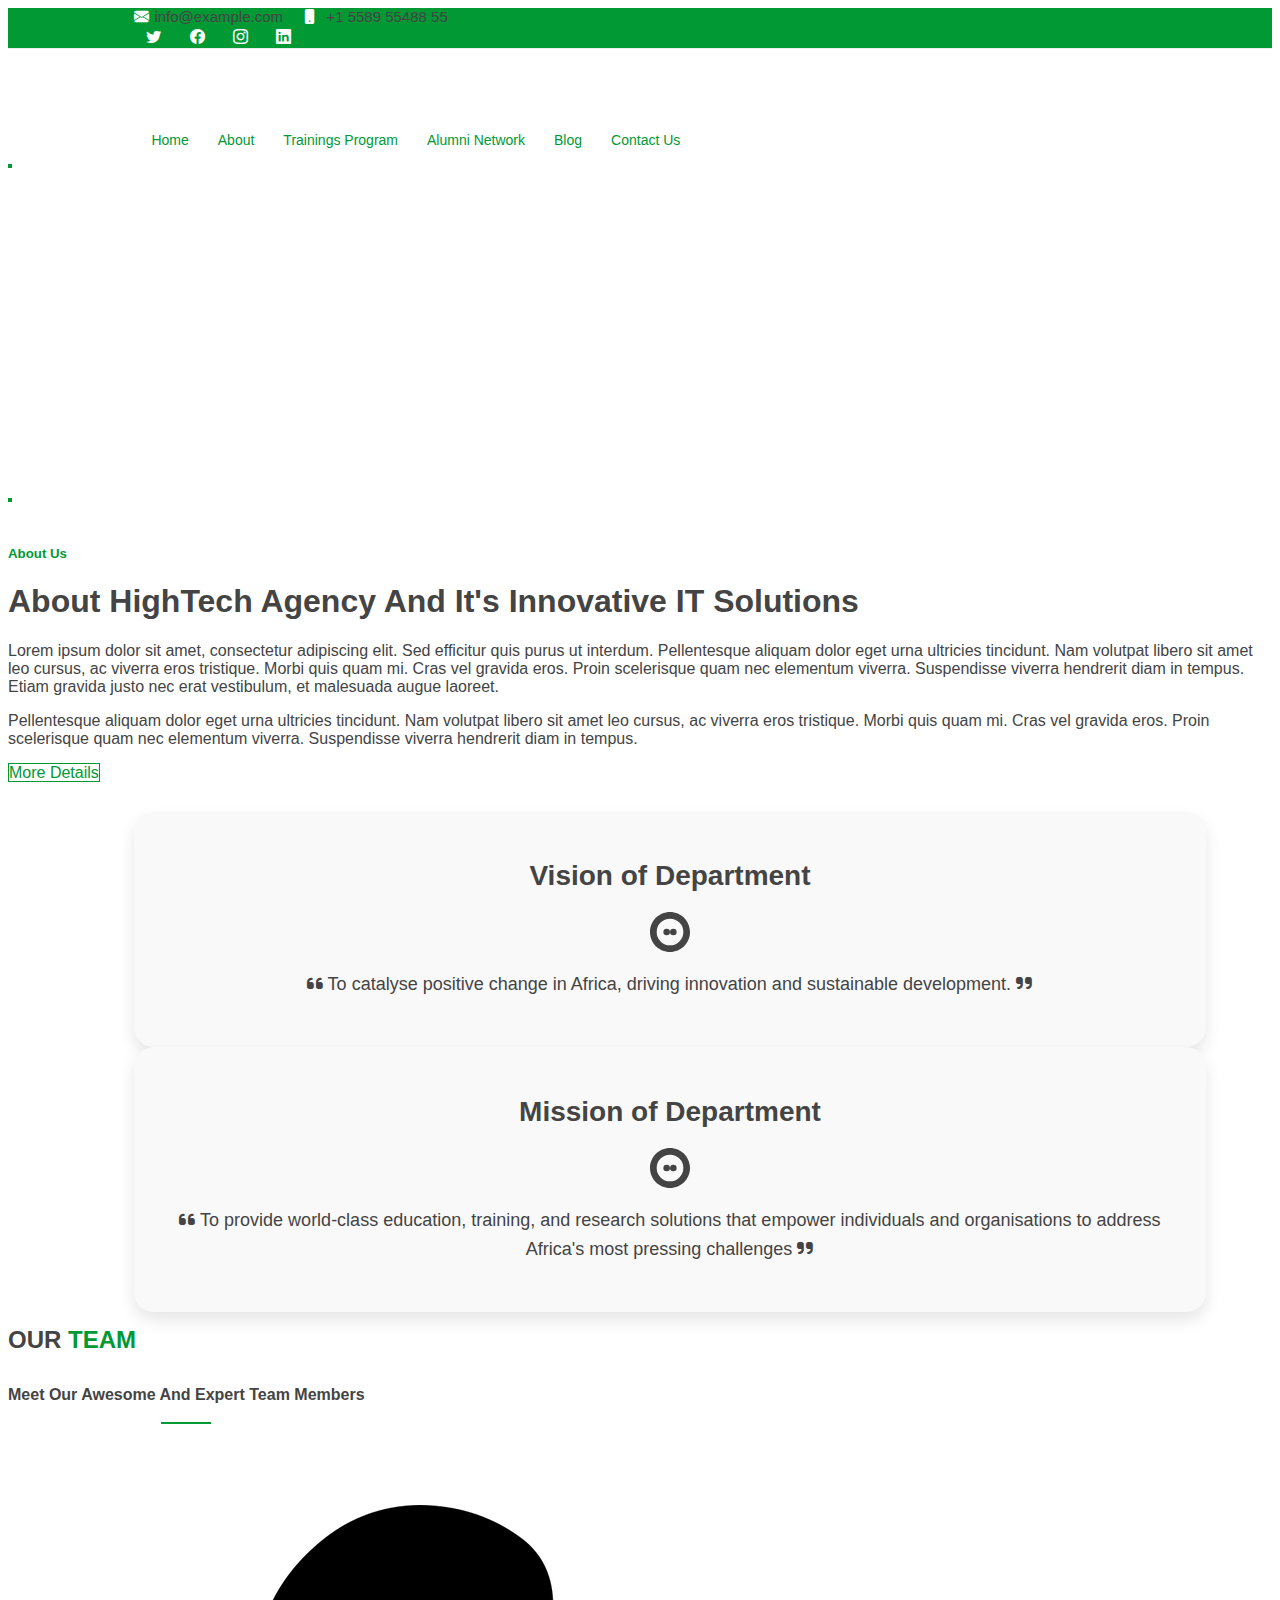
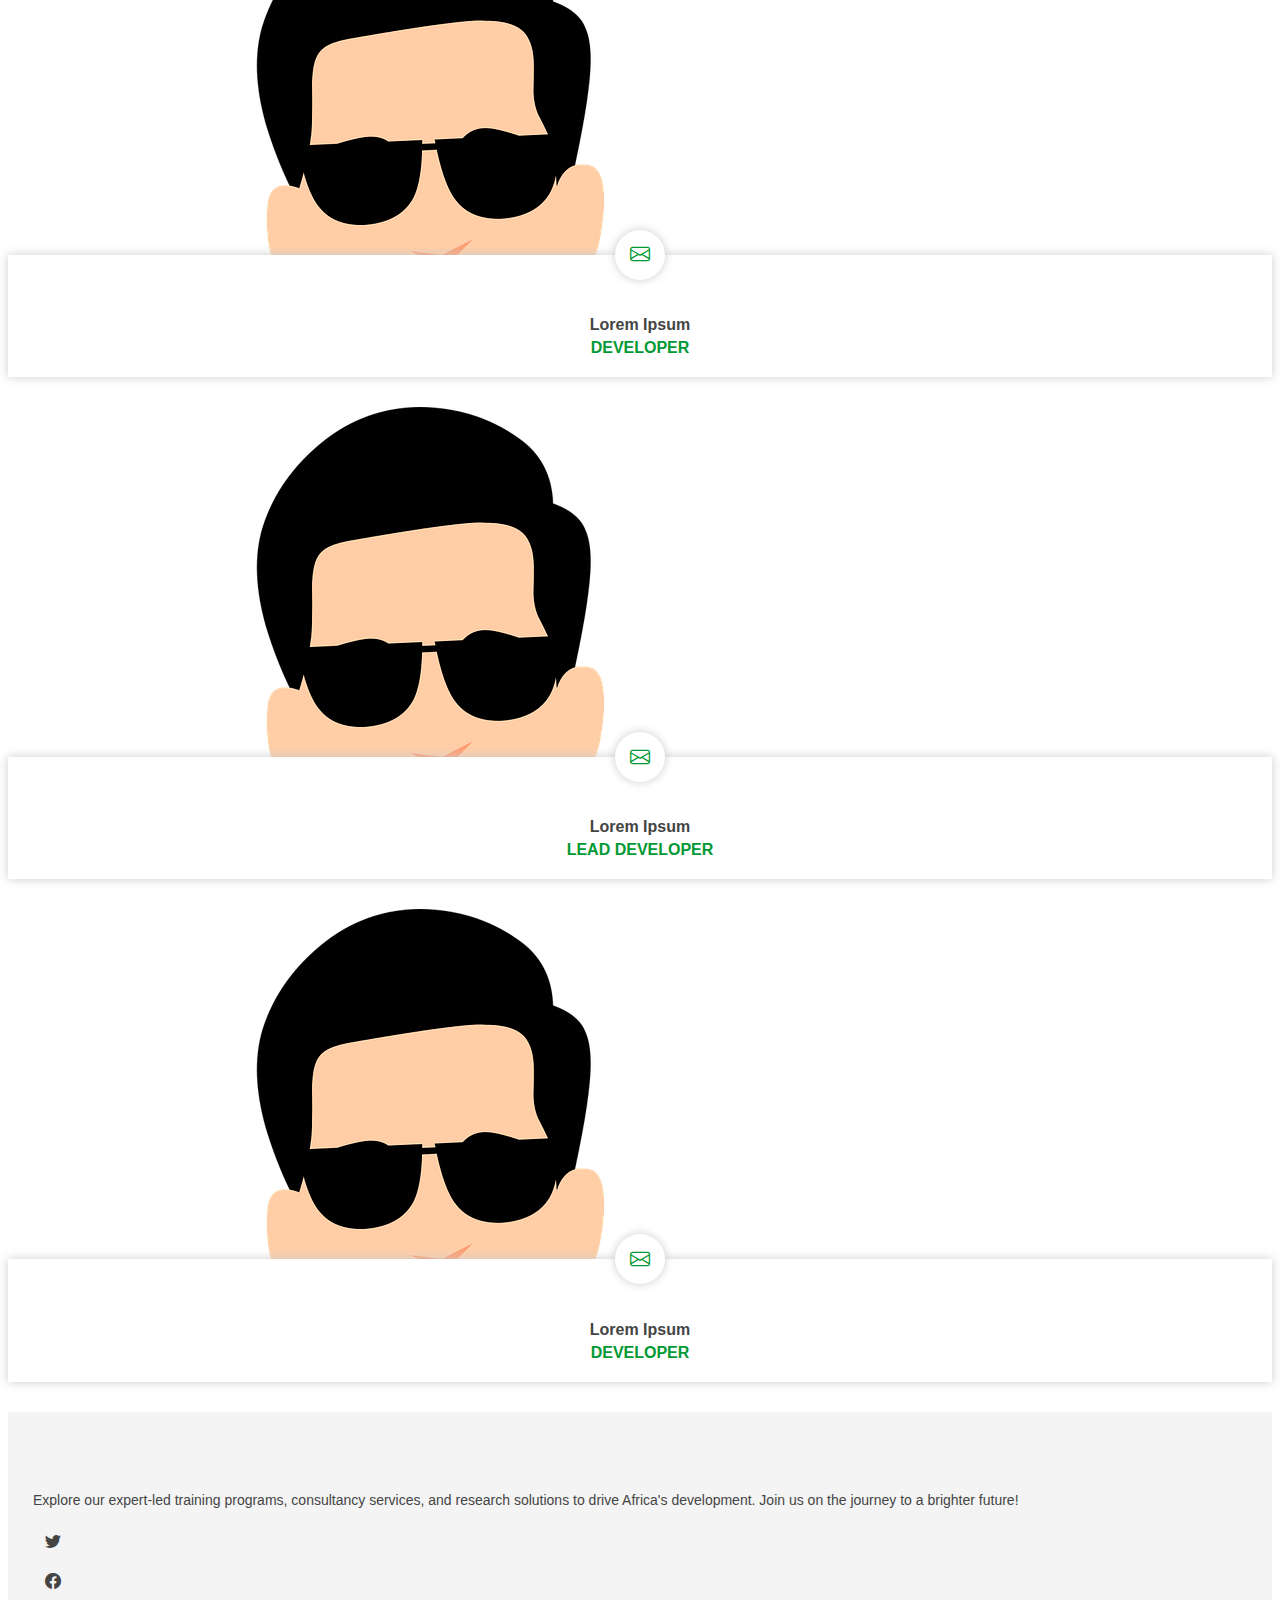
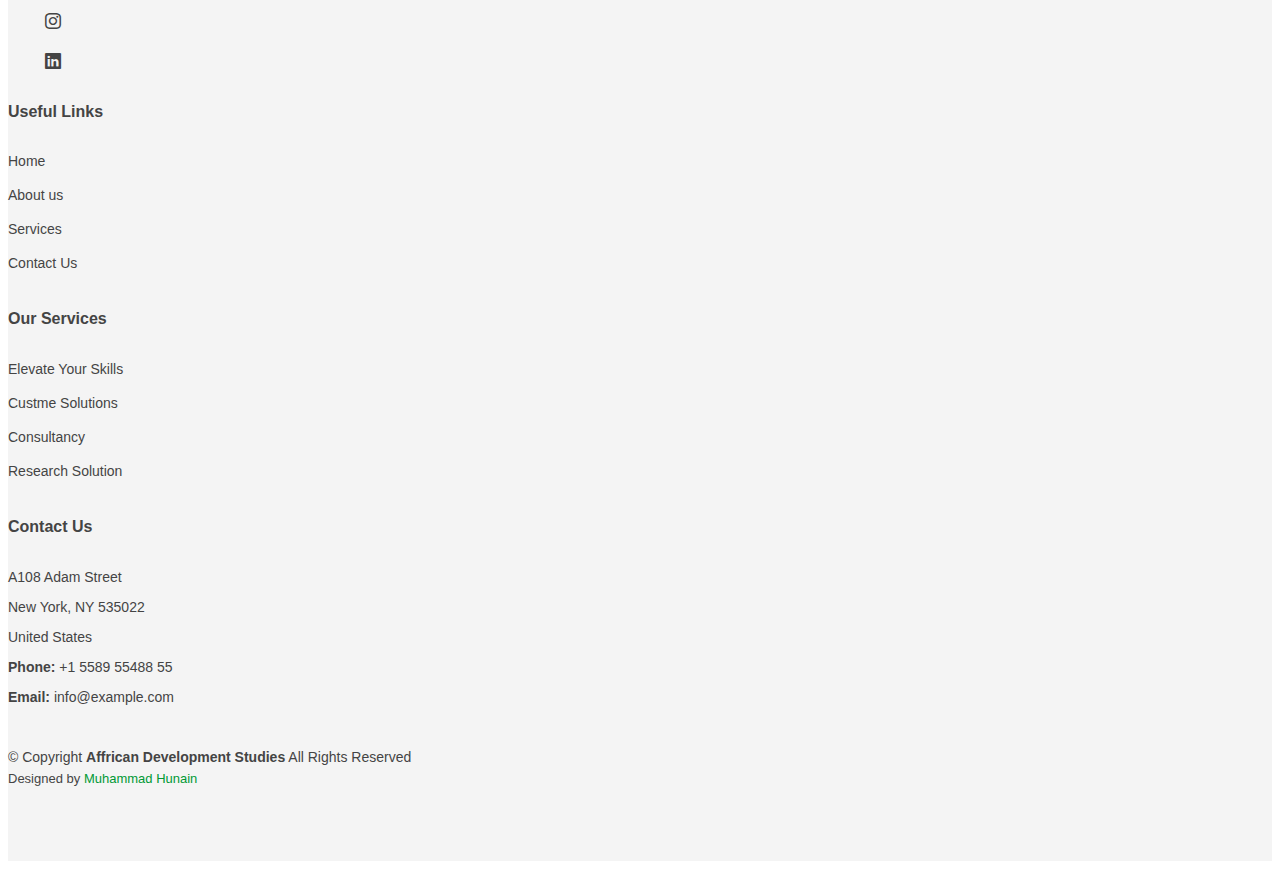
==== commit 8ba1b87a: "footer" ====
--- a/about.html
+++ b/about.html
@@ -418,6 +418,75 @@
     </section>
     <!-- Team Section End -->
 
+    
+    <!-- ======= Footer ======= -->
+    <footer id="footer" class="footer">
+      <div class="container footer-top">
+        <div class="row gy-4">
+          <div class="col-lg-5 col-md-12 footer-about">
+            <a href="index.html" class="logo d-flex align-items-center">
+              <img src="./assets/img/logo.png" alt="" />
+            </a>
+            <p>
+              Explore our expert-led training programs, consultancy services,
+              and research solutions to drive Africa's development. Join us on
+              the journey to a brighter future!
+            </p>
+            <div class="social-links d-flex mt-4">
+              <a href=""><i class="bi bi-twitter"></i></a>
+              <a href=""><i class="bi bi-facebook"></i></a>
+              <a href=""><i class="bi bi-instagram"></i></a>
+              <a href=""><i class="bi bi-linkedin"></i></a>
+            </div>
+          </div>
+
+          <div class="col-lg-2 col-6 footer-links">
+            <h4>Useful Links</h4>
+            <ul>
+              <li><a href="./index.html">Home</a></li>
+              <li><a href="about.html">About us</a></li>
+              <li><a href="programs.html">Services</a></li>
+              <li><a href="contact.html">Contact Us</a></li>
+            </ul>
+          </div>
+
+          <div class="col-lg-2 col-6 footer-links">
+            <h4>Our Services</h4>
+            <ul>
+              <li><a href="#">Elevate Your Skills</a></li>
+              <li><a href="#">Custme Solutions</a></li>
+              <li><a href="#">Consultancy</a></li>
+              <li><a href="#">Research Solution</a></li>
+            </ul>
+          </div>
+
+          <div class="col-lg-3 col-md-12 footer-contact text-md-start">
+            <h4>Contact Us</h4>
+            <p>A108 Adam Street</p>
+            <p>New York, NY 535022</p>
+            <p>United States</p>
+            <p class="mt-4">
+              <strong>Phone:</strong> <span>+1 5589 55488 55</span>
+            </p>
+            <p><strong>Email:</strong> <span>info@example.com</span></p>
+          </div>
+        </div>
+      </div>
+
+      <div class="container copyright text-center mt-4">
+        <p>
+          &copy; <span>Copyright</span>
+          <strong class="px-1">Affrican Development Studies</strong>
+          <span>All Rights Reserved</span>
+        </p>
+        <div class="credits">
+          Designed by <a href="hunainporfolio.netlify.app">Muhammad Hunain</a>
+        </div>
+      </div>
+    </footer>
+    <!-- End Footer -->
+
+
     <!-- bottom to top -->
     <a
       href="#"
--- a/assets/css/style.css
+++ b/assets/css/style.css
@@ -725,7 +725,6 @@
 
 .about .video-box {
   clip-path: circle(87.7% at 4% 6%);
-
   position: relative;
 }
 
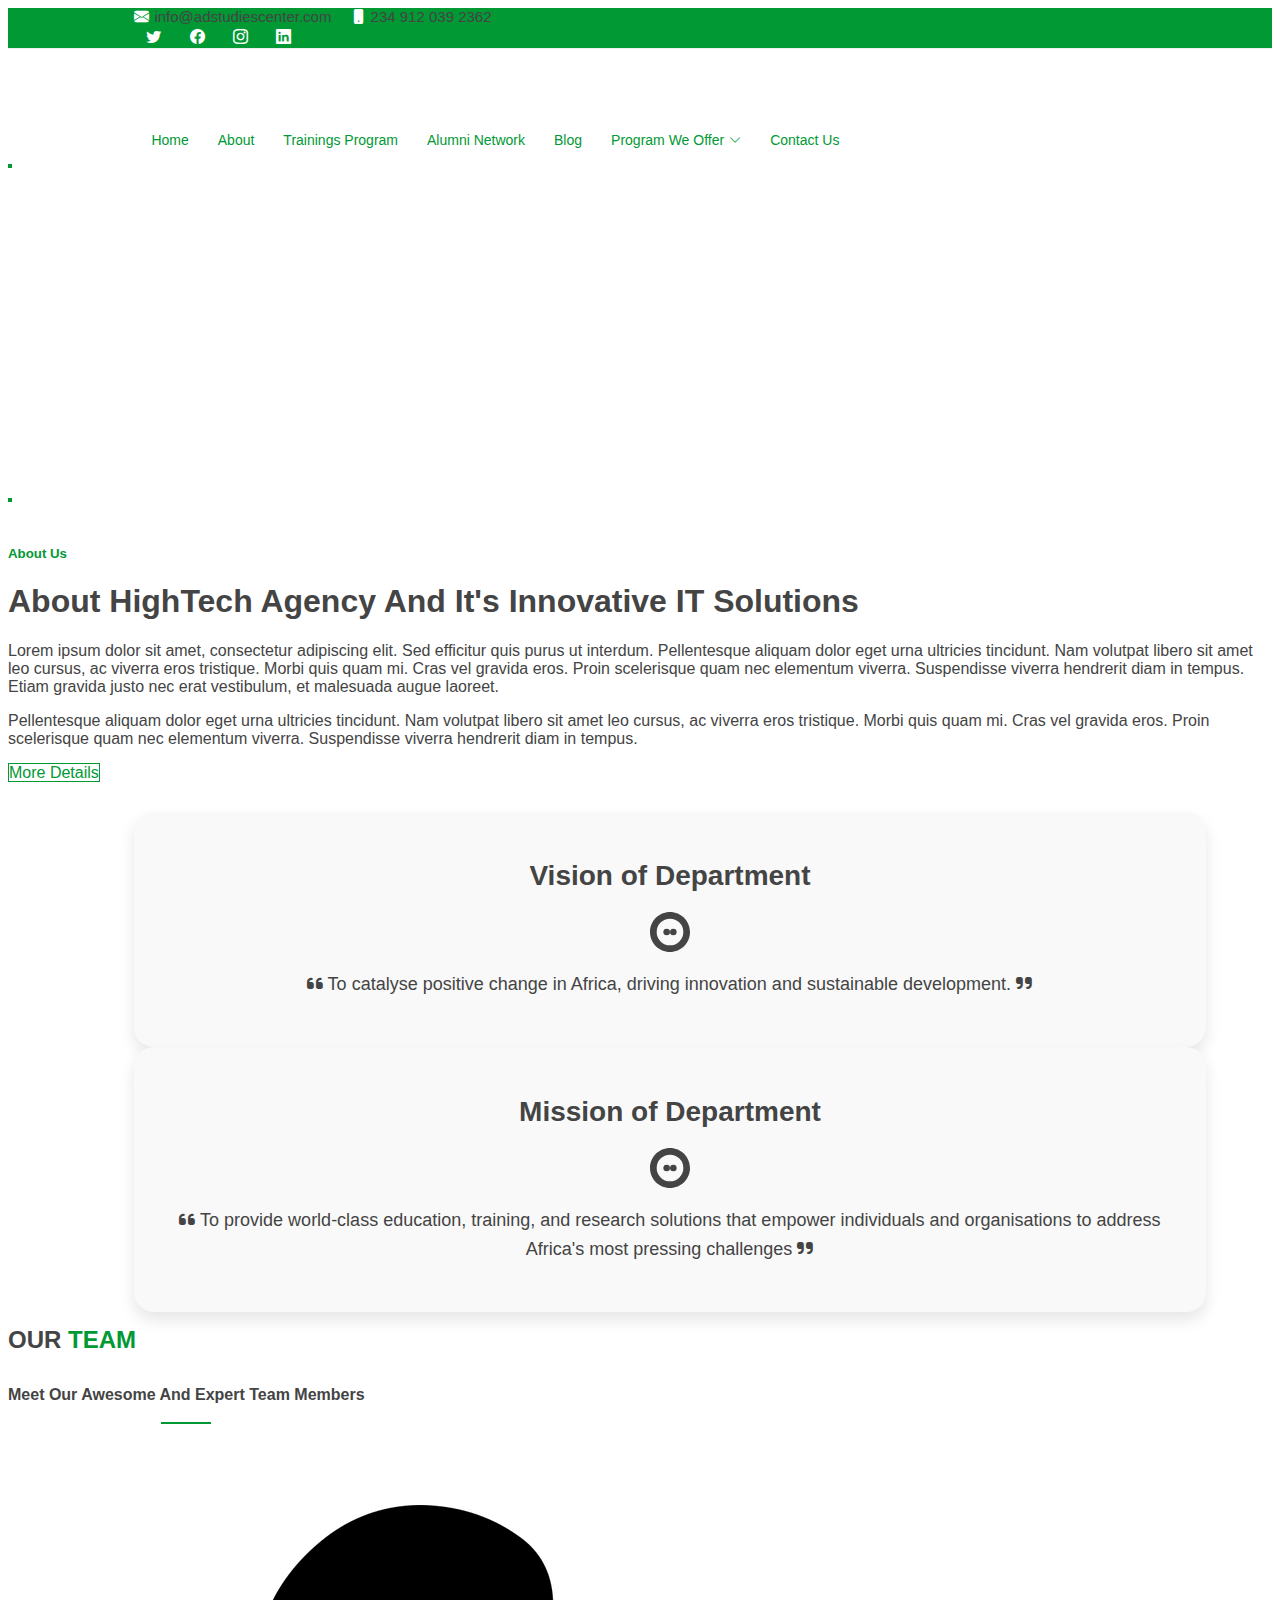
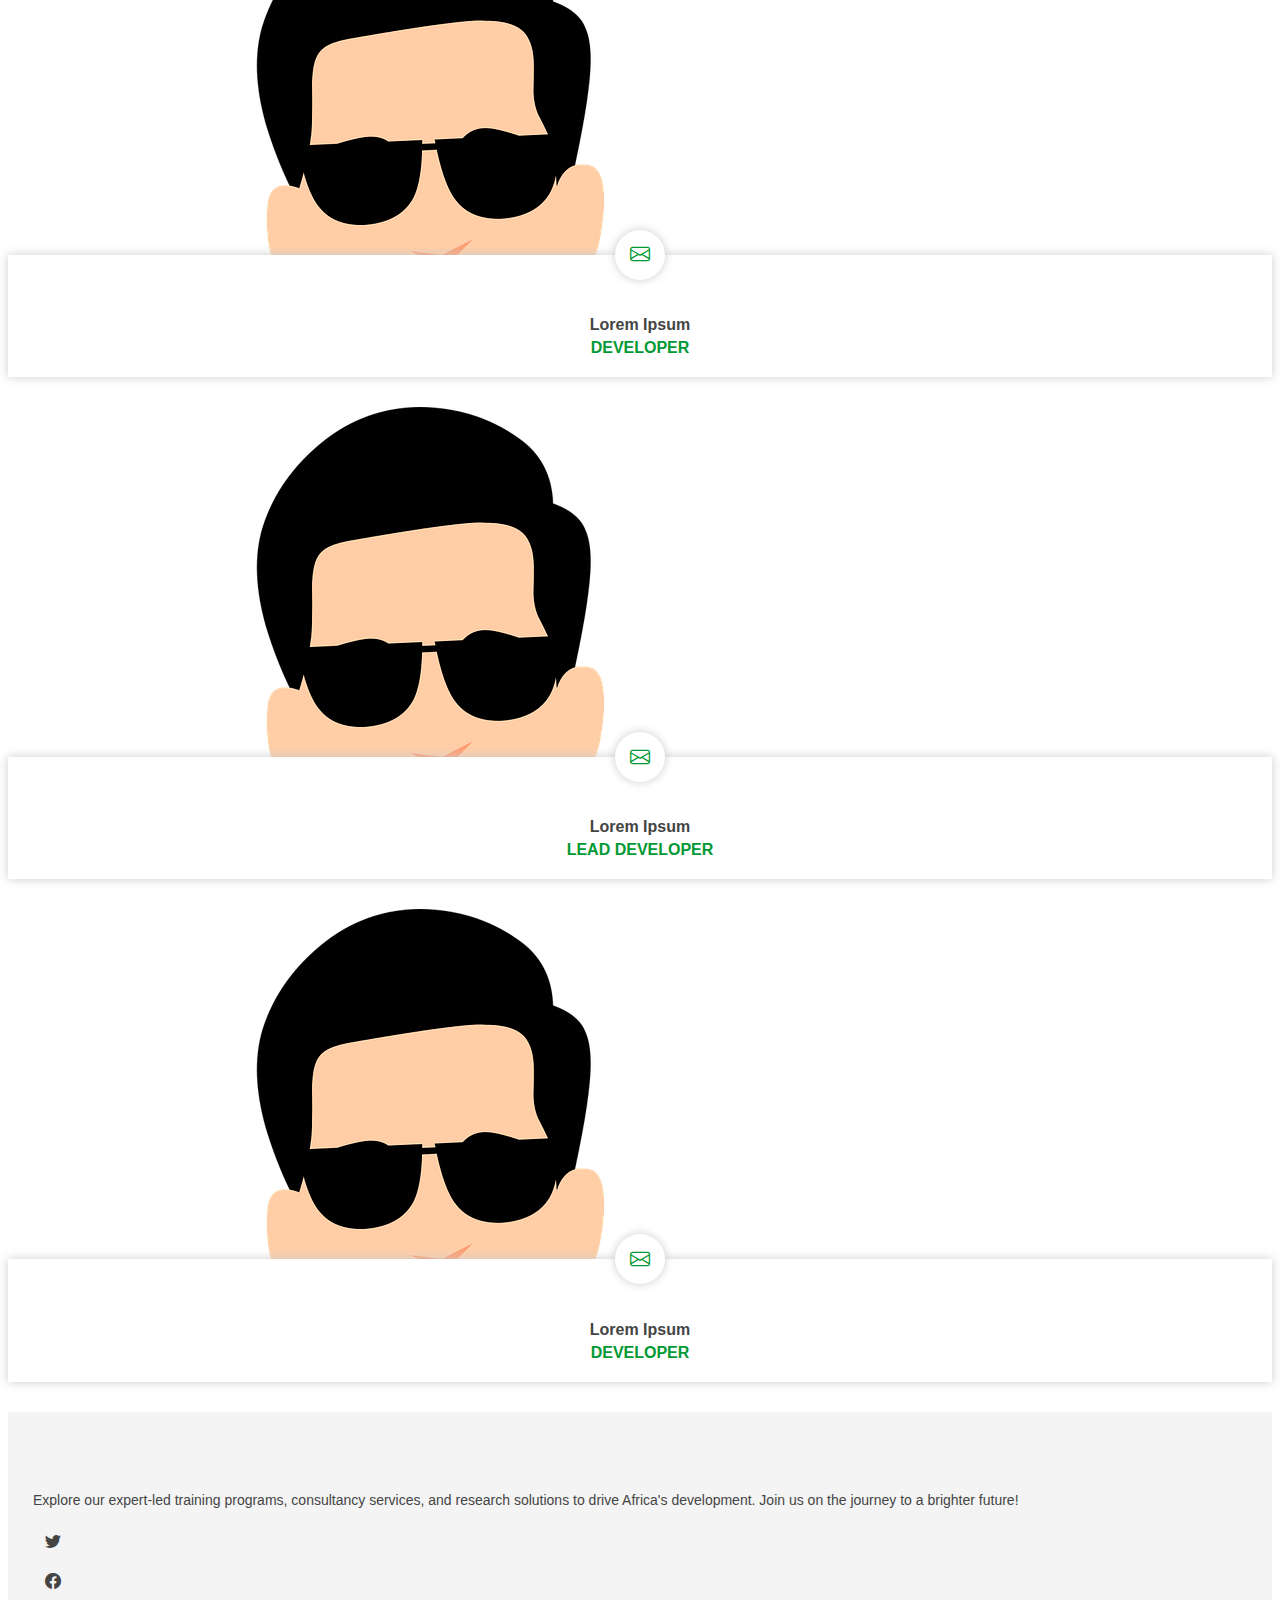
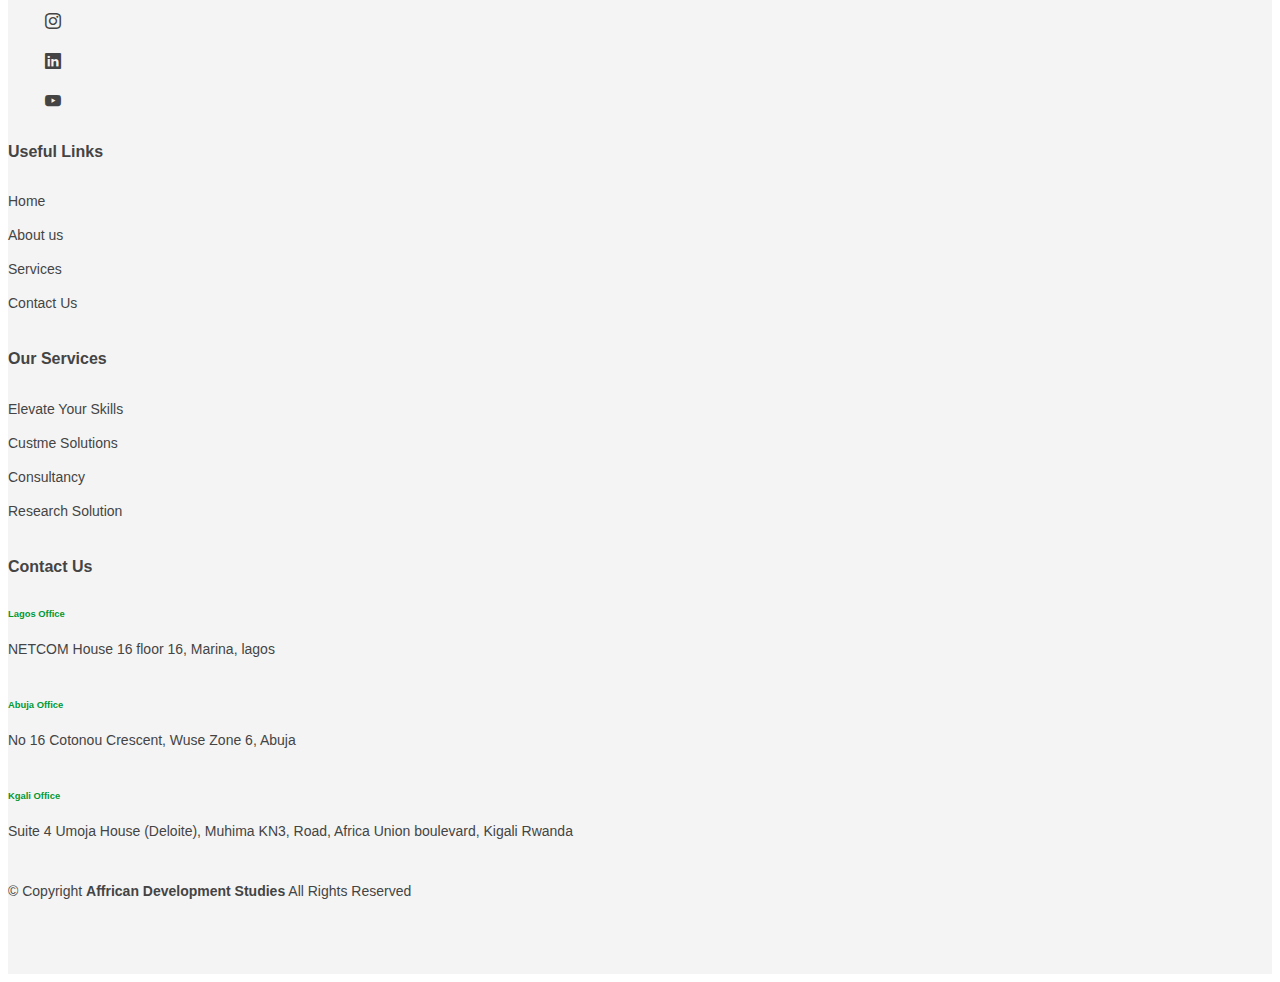
==== commit 6fec8505: "programs Updated" ====
--- a/about.html
+++ b/about.html
@@ -37,16 +37,16 @@
 
   </head>
   <body class="index-page" data-bs-spy="scroll">
-    <!-- ======= Top Bar ======= -->
-    <section id="topbar" class="d-flex align-items-center">
+     <!-- ======= Top Bar ======= -->
+     <section id="topbar" class="d-flex align-items-center">
       <div
         class="container-fluid d-flex justify-content-around justify-content-md-between"
         style="width: 80%; margin: 0 auto"
       >
         <div class="contact-info d-flex align-items-center">
           <i class="bi bi-envelope-fill"></i
-          ><a href="mailto:contact@example.com">info@example.com</a>
-          <i class="bi bi-phone-fill phone-icon"></i> +1 5589 55488 55
+          ><a href="mailto:contact@example.com">info@adstudiescenter.com </a>
+          <i class="bi bi-phone-fill phone-icon"></i>234 912 039 2362
         </div>
         <div class="social-links d-none d-md-block">
           <a href="#" class="twitter"><i class="bi bi-twitter"></i></a>
@@ -76,40 +76,34 @@
 
         <nav id="navbar" class="navbar">
           <ul>
-            <li><a  href="index.html">Home</a></li>
+            <li><a href="index.html">Home</a></li>
             <li><a href="about.html">About</a></li>
             <li><a href="programs.html">Trainings Program</a></li>
             <li><a href="network.html">Alumni Network</a></li>
-
 
             <!-- <li><a href="services.html">Services</a></li>
             <li><a href="portfolio.html">Portfolio</a></li>
             <li><a href="team.html">Team</a></li> -->
             <li><a href="blog.html">Blog</a></li>
-            <!-- <li class="dropdown">
+            <li class="dropdown">
               <a href="#"
-                ><span>Drop Down</span> <i class="bi bi-chevron-down"></i
+                ><span>Program We Offer</span> <i class="bi bi-chevron-down"></i
               ></a>
               <ul>
-                <li><a href="#">Drop Down 1</a></li>
-                <li class="dropdown">
-                  <a href="#"
-                    ><span>Deep Drop Down</span>
-                    <i class="bi bi-chevron-right"></i
-                  ></a>
-                  <ul>
-                    <li><a href="#">Deep Drop Down 1</a></li>
-                    <li><a href="#">Deep Drop Down 2</a></li>
-                    <li><a href="#">Deep Drop Down 3</a></li>
-                    <li><a href="#">Deep Drop Down 4</a></li>
-                    <li><a href="#">Deep Drop Down 5</a></li>
-                  </ul>
+                <li>
+                  <a href="./Manage_developmenmt.html"
+                    >Management Development Program</a
+                  >
                 </li>
-                <li><a href="#">Drop Down 2</a></li>
-                <li><a href="#">Drop Down 3</a></li>
-                <li><a href="#">Drop Down 4</a></li>
+                <li>
+                  <a href="./Study_Exchage_Program.html"
+                    >Study Exchange Program</a
+                  >
+                </li>
+                <li><a href="./Past_program.html">Past Program</a></li>
+                <li><a href="./current_program.html">Current Program</a></li>
               </ul>
-            </li> -->
+            </li>
             <li><a href="contact.html">Contact Us</a></li>
           </ul>
           <i class="bi bi-list mobile-nav-toggle"></i>
@@ -418,7 +412,6 @@
     </section>
     <!-- Team Section End -->
 
-    
     <!-- ======= Footer ======= -->
     <footer id="footer" class="footer">
       <div class="container footer-top">
@@ -433,10 +426,26 @@
               the journey to a brighter future!
             </p>
             <div class="social-links d-flex mt-4">
-              <a href=""><i class="bi bi-twitter"></i></a>
-              <a href=""><i class="bi bi-facebook"></i></a>
-              <a href=""><i class="bi bi-instagram"></i></a>
-              <a href=""><i class="bi bi-linkedin"></i></a>
+              <a
+                href="https://twitter.com/officialadsc?t=NVbbChX_Kfd2caDqu_pAUA&s=09"
+                ><i class="bi bi-twitter"></i
+              ></a>
+              <a href="https://www.facebook.com/adstudiescenter?mibextid=ZbWKwL"
+                ><i class="bi bi-facebook"></i
+              ></a>
+              <a
+                href="https://www.instagram.com/realadsc/?igshid=MzRlODBiNWFlZA%3D%3D"
+                ><i class="bi bi-instagram"></i
+              ></a>
+              <a
+                href="https://www.linkedin.com/company/855959/admin/feed/posts/"
+                ><i class="bi bi-linkedin"></i
+              ></a>
+              <a
+                href="https://www.youtube.com/@africadevelopmentstudiesce7148
+                "
+                ><i class="bi bi-youtube"></i
+              ></a>
             </div>
           </div>
 
@@ -462,13 +471,31 @@
 
           <div class="col-lg-3 col-md-12 footer-contact text-md-start">
             <h4>Contact Us</h4>
-            <p>A108 Adam Street</p>
+
+            <div>
+              <h6 class="footer-address">Lagos Office</h6>
+              <p>NETCOM House 16 floor 16, Marina, lagos</p>
+              <br />
+              <h6 class="footer-address">Abuja Office</h6>
+              <p>No 16 Cotonou Crescent, Wuse Zone 6, Abuja</p>
+              <br />
+              <h6 class="footer-address">Kgali Office</h6>
+              <p>
+                Suite 4 Umoja House (Deloite), Muhima KN3, Road, Africa Union
+                boulevard, Kigali Rwanda
+              </p>
+            </div>
+
+            <!-- <p>A108 Adam Street</p>
             <p>New York, NY 535022</p>
             <p>United States</p>
             <p class="mt-4">
-              <strong>Phone:</strong> <span>+1 5589 55488 55</span>
+              <strong>Phone:</strong> <span>234 912 039 2362</span>
+              <strong><br /></strong> <span class="mr-5">250 793 092 202 </span>
             </p>
-            <p><strong>Email:</strong> <span>info@example.com</span></p>
+            <p>
+              <strong>Email:</strong> <span>info@adstudiescenter.com </span>
+            </p> -->
           </div>
         </div>
       </div>
@@ -479,9 +506,9 @@
           <strong class="px-1">Affrican Development Studies</strong>
           <span>All Rights Reserved</span>
         </p>
-        <div class="credits">
+        <!-- <div class="credits">
           Designed by <a href="hunainporfolio.netlify.app">Muhammad Hunain</a>
-        </div>
+        </div> -->
       </div>
     </footer>
     <!-- End Footer -->
--- a/assets/css/style.css
+++ b/assets/css/style.css
@@ -2807,4 +2807,8 @@
   margin-top: 20%;
   width: 100%;
   z-index: 2;
+}
+
+.footer-address{
+  color: var(--primary-color) !important;
 }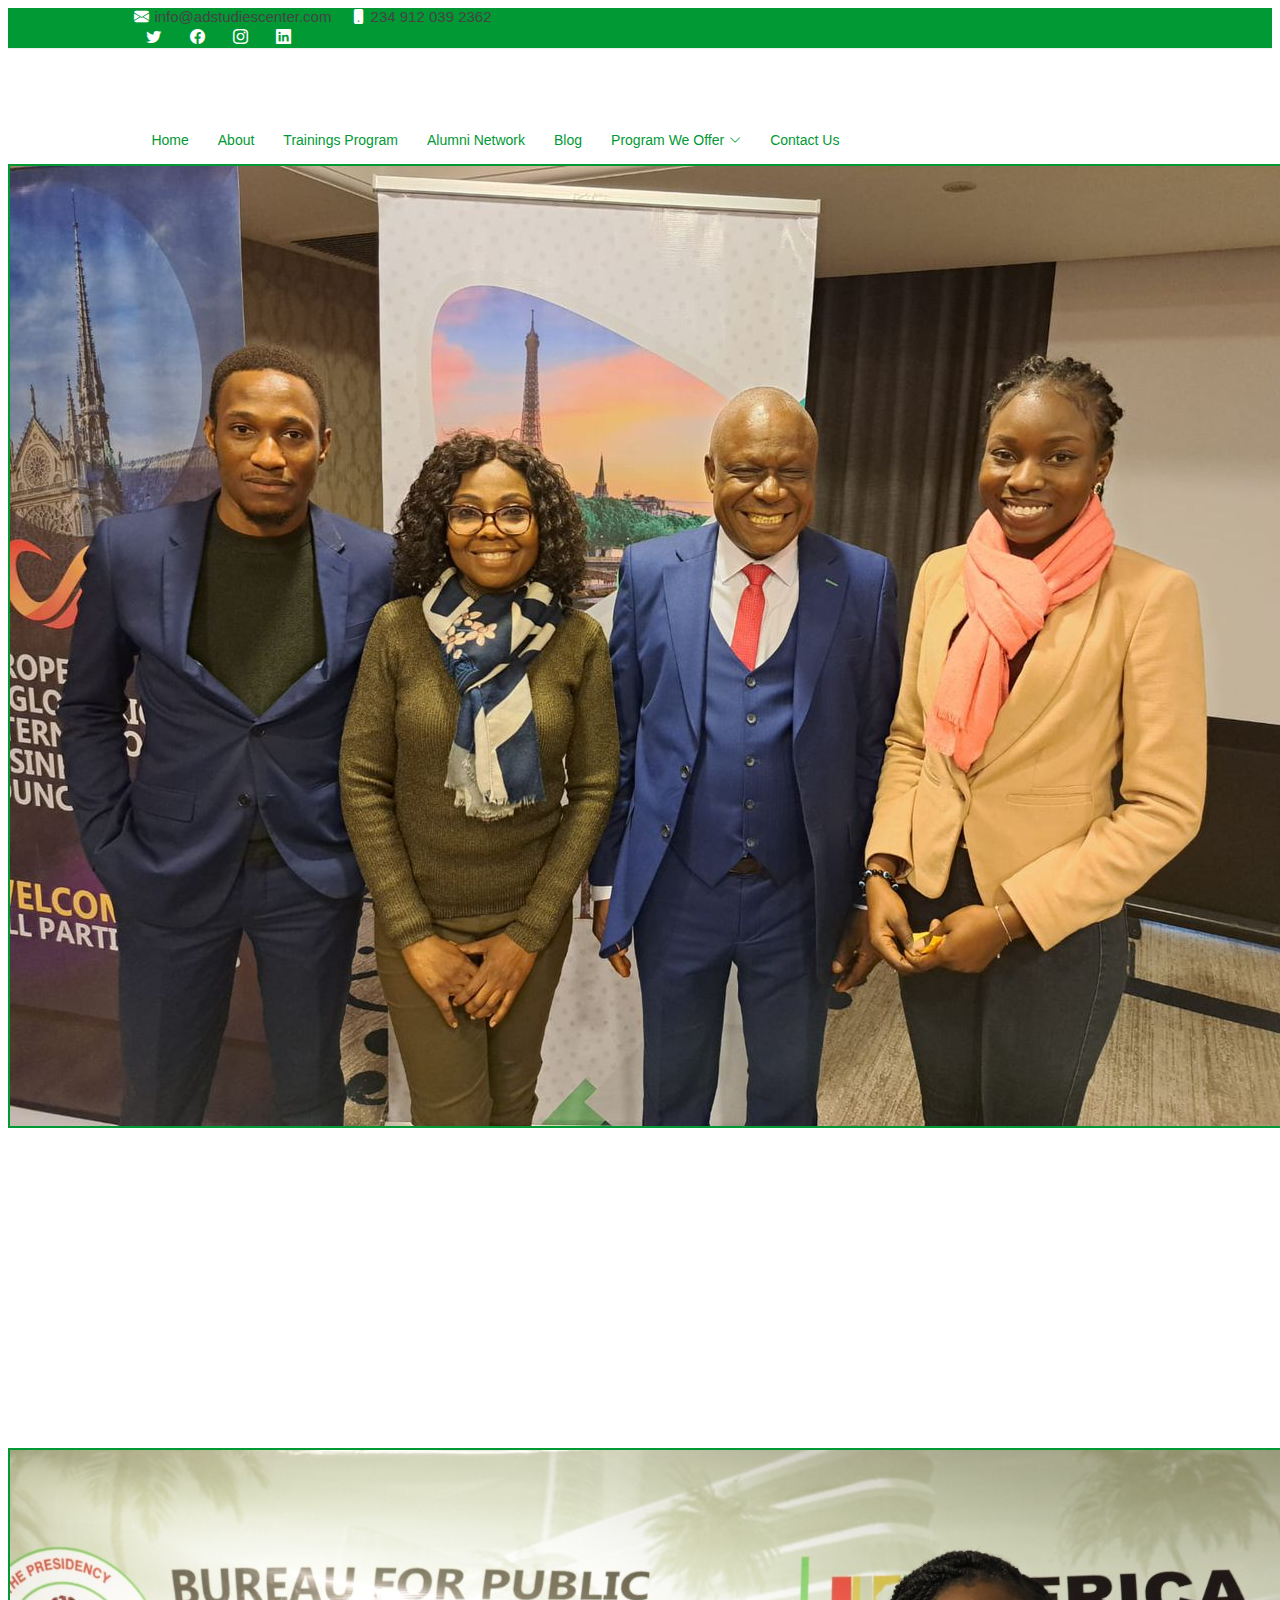
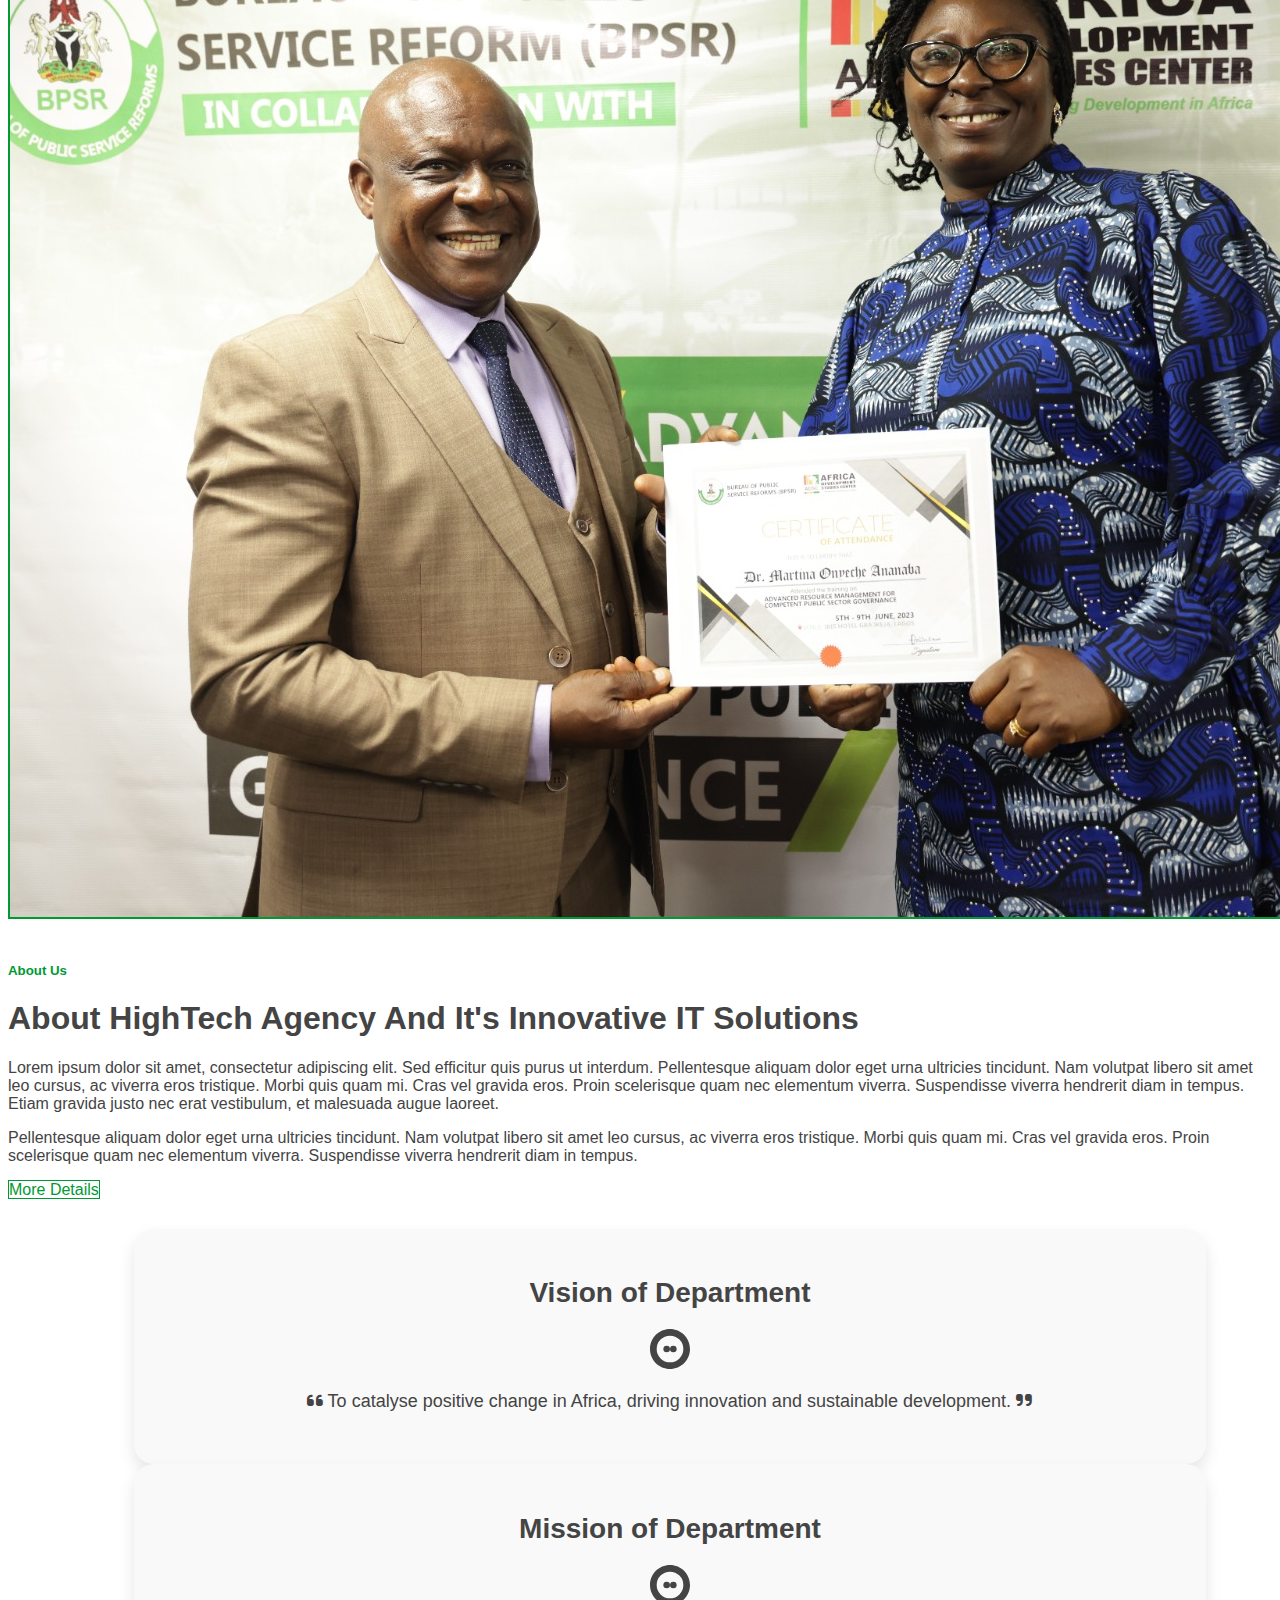
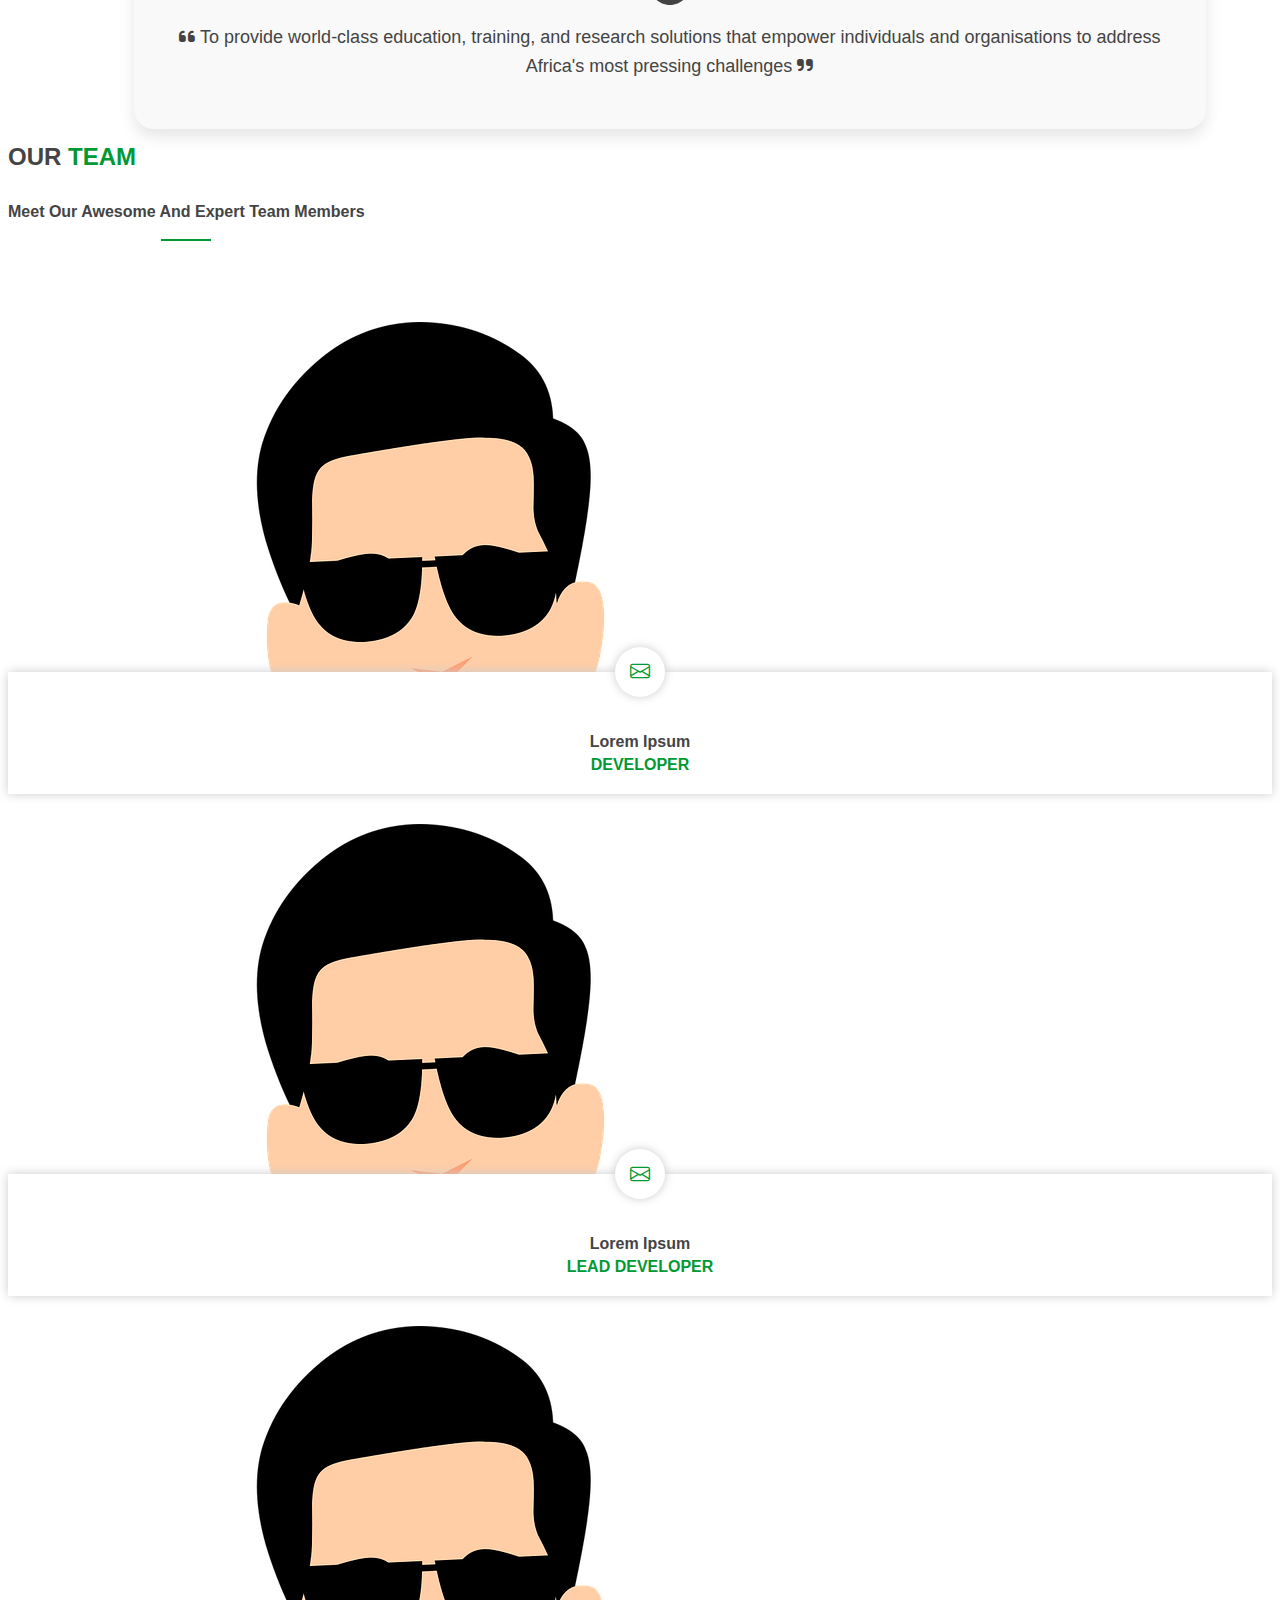
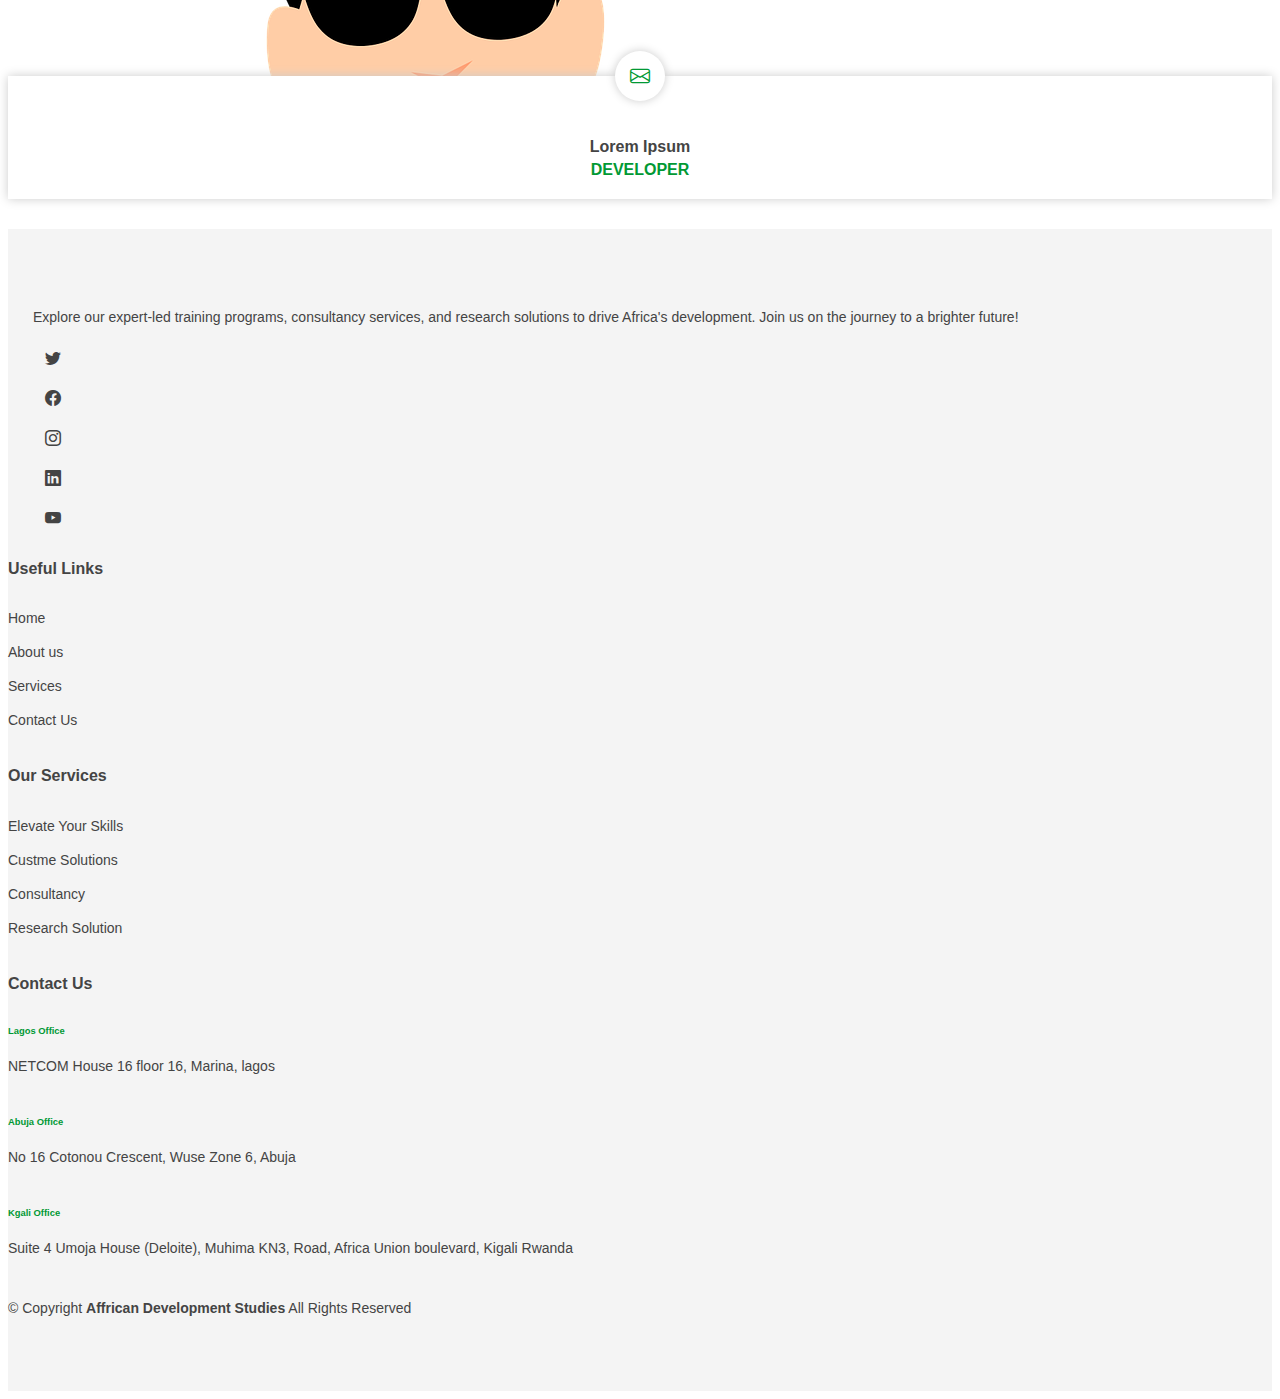
==== commit 6fcf40f1: "photo Uploaded" ====
--- a/about.html
+++ b/about.html
@@ -123,14 +123,14 @@
           >
             <div class="h-100 position-relative">
               <img
-                src="assets/img/slider1-1.jpg"
+                src="assets/img/GROUP PHOTOS-TRAINING SESSIONS_/IMG-20230203-WA0005.jpg"
                 class="img-fluid w-75 rounded"
                 alt=""
                 style="margin-bottom: 25%; border: 2px solid #019934"
               />
               <div class="position-absolute w-75" style="top: 25%; left: 25%">
                 <img
-                  src="assets/img/slider1-1.jpg"
+                  src="assets/img/GROUP PHOTOS-TRAINING SESSIONS_/IMG-20230612-WA0015.jpg"
                   class="img-fluid w-100 rounded"
                   style="border: 2px solid #019934"
                   alt=""
